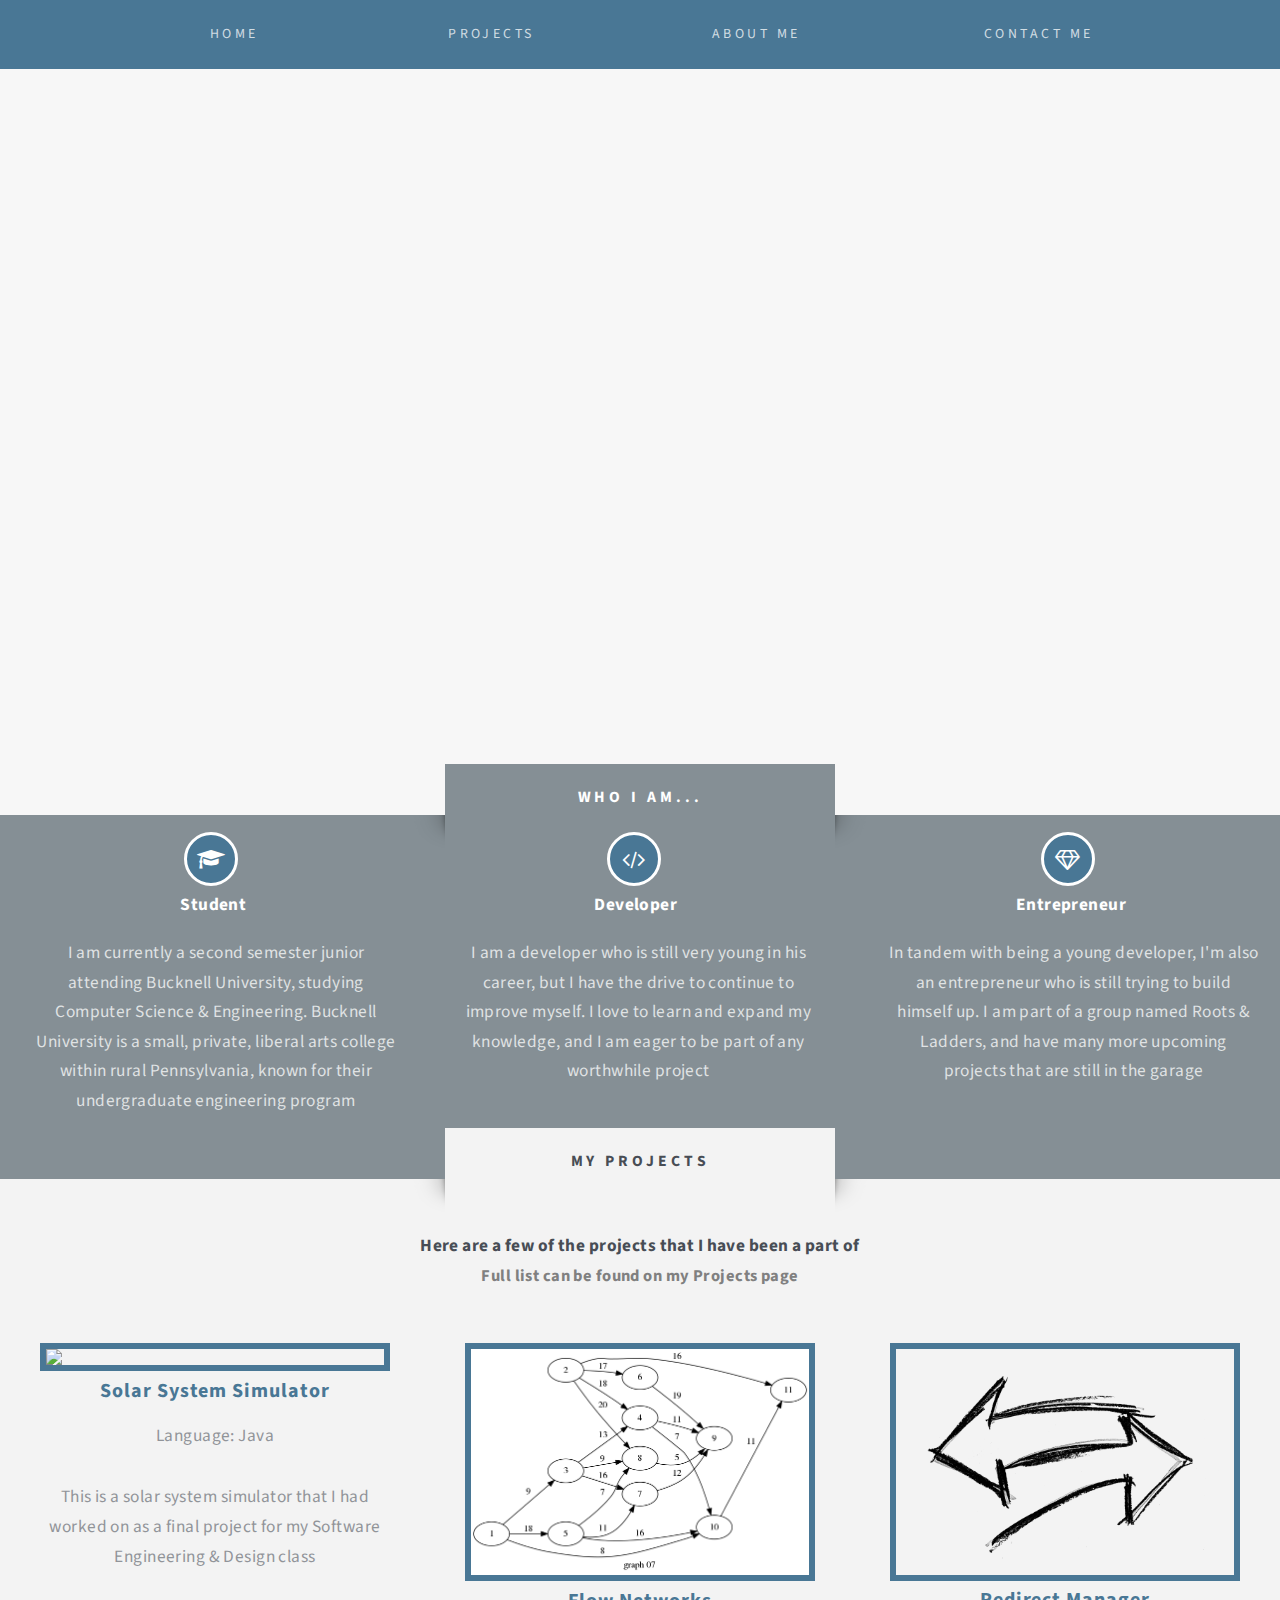
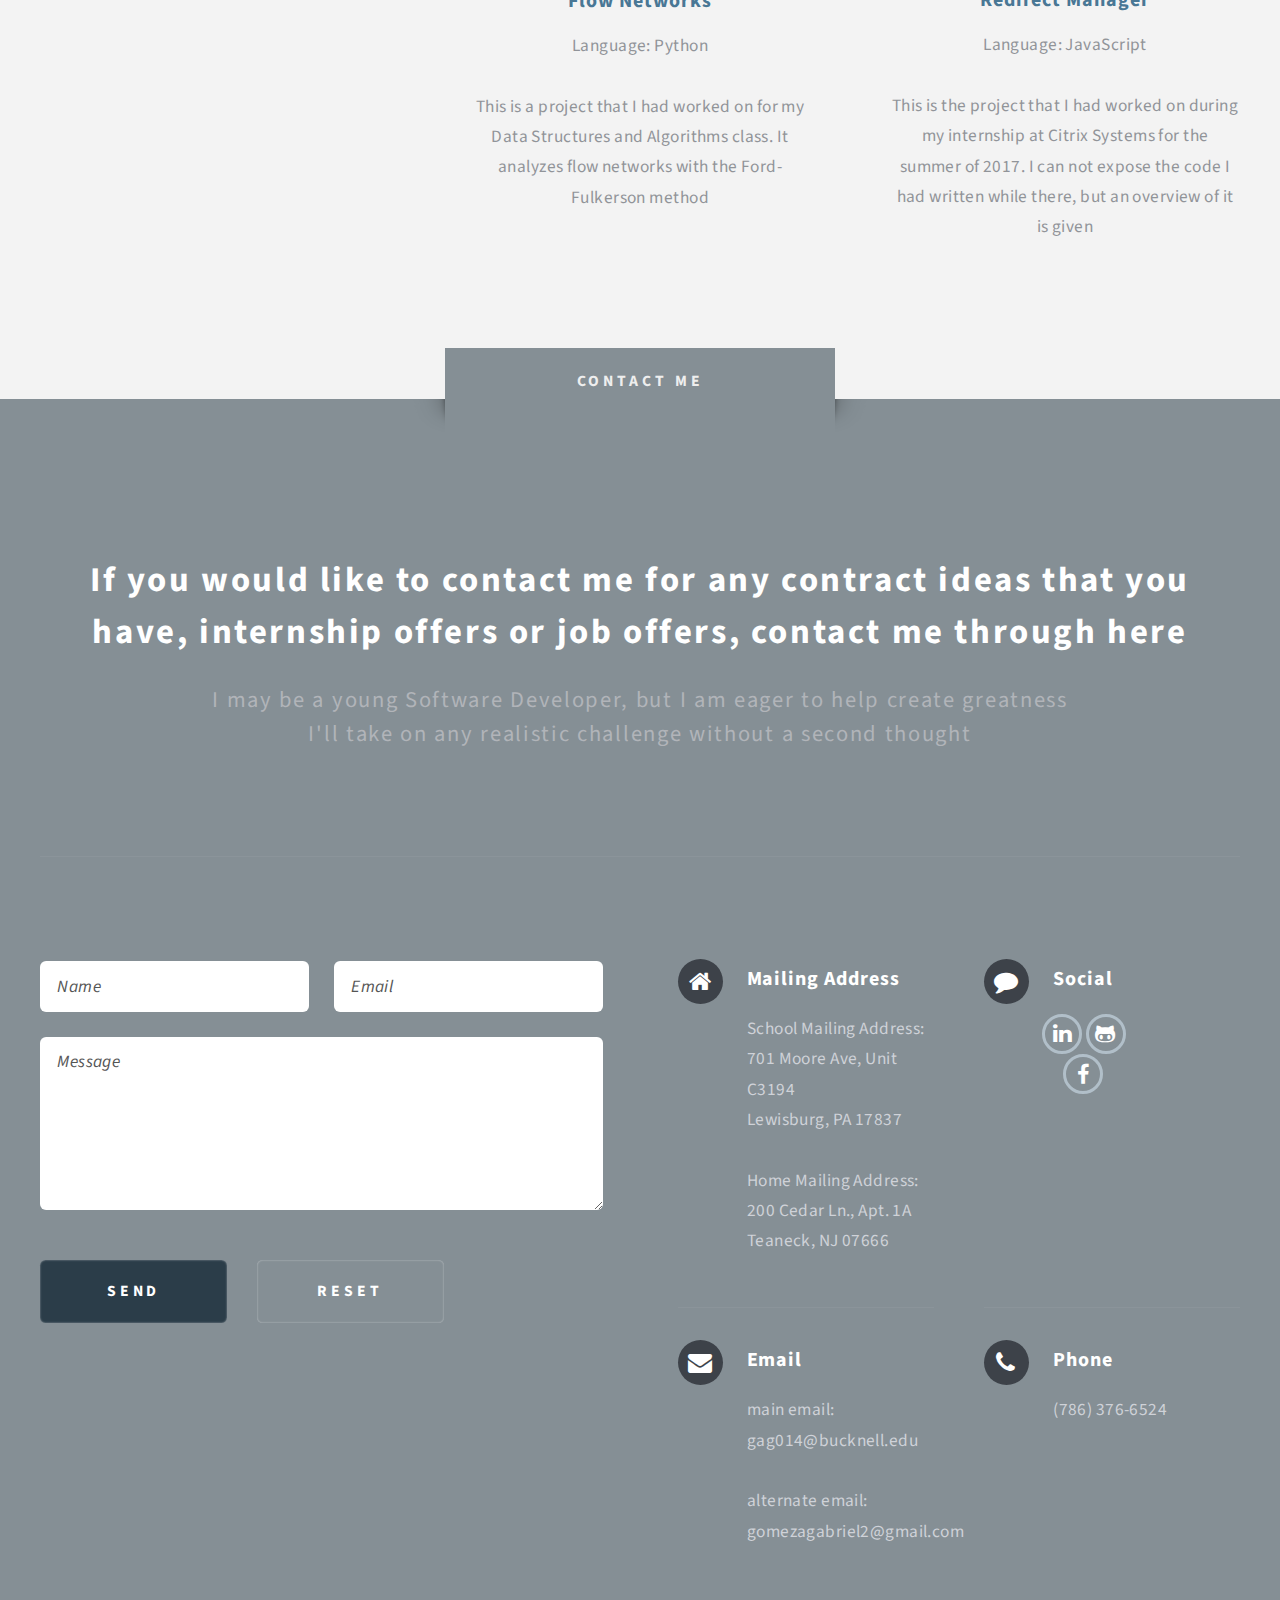
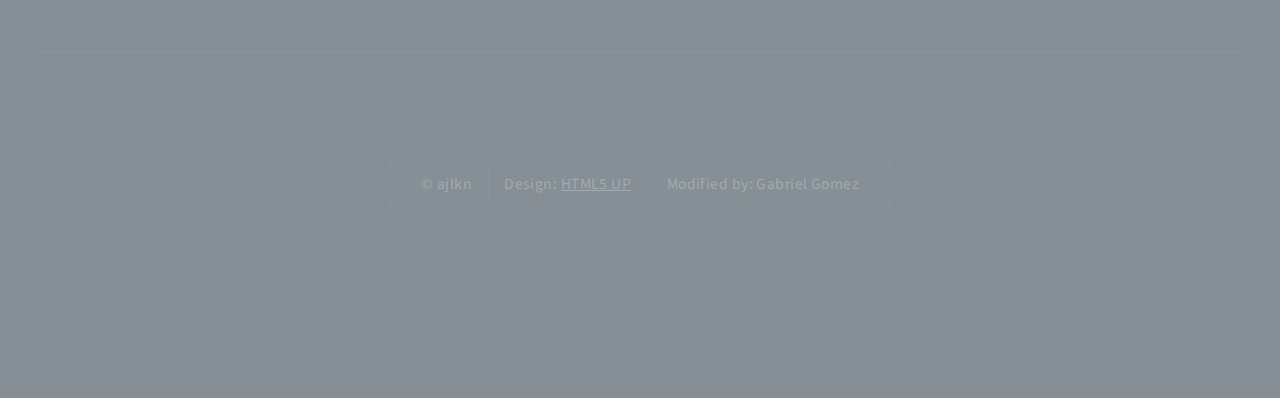
==== index.html @ 0734b2a0 "added hover to projects" ====
<!DOCTYPE HTML>
<!--
	Escape Velocity by HTML5 UP
	html5up.net | @ajlkn
	Free for personal and commercial use under the CCA 3.0 license (html5up.net/license)

    Disclaimer: 
        I have used ajlkn's Escape Velocity template design and have modified it to it's current state in order to fit the vision of the site that I had. Thank you to ajlkn and html5up.net for providing me with such a resource


    Special shoutout to pixabay.com for the stock photo of the wolf on the opening screen of the site. All images on pixabay are free for use and no attribution is needed.

    Another Special thanks to my boy Martin Davalos for the logo he created for my website and I. It is greatly appreciated, and I highly suggest checking out his website for his other graphic designs
-->
<html>
	<head>
		<title>Arch</title>
		<meta charset="utf-8" />
		<meta name="viewport" content="width=device-width, initial-scale=1" />
        <link rel="icon" href="images/GABE%20LOGO.png">
		<!--[if lte IE 8]><script src="assets/js/ie/html5shiv.js"></script><![endif]-->
		<link rel="stylesheet" href="assets/css/main.css" />
		<!--[if lte IE 8]><link rel="stylesheet" href="assets/css/ie8.css" /><![endif]-->
	</head>
	<body class="homepage">
		<div id="page-wrapper">

			<!-- Header -->
				<div id="header-wrapper" class="wrapper">
					<div id="header">

						<!-- Logo -->
<!--                            <img id="logo" src="images/GABE%20LOGO.png" alt="Welcome to my portfolio website" height="744" width="900" />-->

<!--
                        <div id="forward">
                            <a id="scroll">&dArr;</a>
                        </div>
-->
                            <div id="logoBox">
                                <div class="topLine"></div>
                                <img id="logo" src="images/GABE%20LOGO.png"/> 
                                <div class="bottomLine"></div>
                            </div>
                        </div>
                    </div>

						<!-- Nav -->
                            <div id="nav-wrapper" class="main">
                                <nav id="mainNav">
                                        <ul>
                                            <li class="current"><a href="index.html">Home</a></li>
                                            <li><a href="projects.html">Projects</a></li>
                                            <li><a href="about.html">About Me</a></li>
                                            <li><a href="contact.html">Contact Me</a></li>
                                        </ul>
                                </nav>
                                
                                <div id="triDiv">
                                    <svg id="navSvg" height="60" width="100">
                                        <polygon id="navPoly" points="0 0, 100 0, 50 60"/>
                                    </svg>
                                    
                                    <img id="triLogo" src="images/GABE%20LOGO.png"/>
                                </div>
                            </div>
            

			<!-- Intro -->
				<div id="intro-wrapper" class="wrapper style1">
					<div id = "title" class="title">Who I am...</div>
<!--
					<section id="intro" class="container">
						<p class="style1">My name is Gabriel Gomez. I am a student attending Bucknell University, studying Computer Science and Engineering.</p>
						<p class="style2">
							Escape Velocity is a free responsive<br class="mobile-hide" />
							site template by <a href="http://html5up.net" class="nobr">HTML5 UP</a>
						</p>
						<p class="style3">It's <strong>responsive</strong>, built on <strong>HTML5</strong> and <strong>CSS3</strong>, and released for
						free under the <a href="http://html5up.net/license">Creative Commons Attribution 3.0 license</a>, so use it for any of
						your personal or commercial projects &ndash; just be sure to credit us!</p>
						<ul class="actions">
							<li><a href="#" class="button style3 big">Proceed</a></li>
						</ul>
					</section>
-->
                    
                    <div id = "columns" class="row">
                        <div id = "column1" class="column">
                            <h3 id="first" class="icon fa-graduation-cap">Student</h3>
                            <p>I am currently a second semester junior attending Bucknell University, studying Computer Science &amp; Engineering. Bucknell University is a small, private, liberal arts college within rural Pennsylvania, known for their undergraduate engineering program</p>
                        </div>
                        <div id="column2" class="column">   <h3 class="icon fa-code">Developer</h3>
                            <p>I am a developer who is still very young in his career, but I have the drive to continue to improve myself. I love to learn and expand my knowledge, and I am eager to be part of any worthwhile project</p>
                        </div>
                        <div id="column3" class="column">   <h3 class="icon fa-diamond">Entrepreneur</h3>
                            <p>In tandem with being a young developer, I'm also an entrepreneur who is still trying to build himself up. I am part of a group named Roots &amp; Ladders, and have many more upcoming projects that are still in the garage</p>
                        </div>
                    </div>
				</div>

			<!-- Main -->
<!--
				<div class="wrapper style2">
					<div class="title">The Details</div>
					<div id="main" class="container">
-->

						<!-- Image -->
<!--
							<a href="#" class="image featured">
								<img src="images/pic01.jpg" alt="" />
							</a>
-->

						<!-- Features -->
<!--
							<section id="features">
								<header class="style1">
									<h2>Dolor consequat feugiat amet veroeros</h2>
									<p>Feugiat dolor nullam orci pretium phasellus justo</p>
								</header>
								<div class="feature-list">
									<div class="row">
										<div class="6u 12u(mobile)">
											<section>
												<h3 class="icon fa-graduation-cap">Mattis velit diam vulputate</h3>
												<p>Eget mattis at, laoreet vel et velit aliquam diam ante, aliquet sit amet vulputate. Eget mattis at, laoreet vel velit lorem.</p>
											</section>
										</div>
										<div class="6u 12u(mobile)">
											<section>
												<h3 class="icon fa-refresh">Lorem ipsum dolor sit veroeros</h3>
												<p>Eget mattis at, laoreet vel et velit aliquam diam ante, aliquet sit amet vulputate. Eget mattis at, laoreet vel velit lorem.</p>
											</section>
										</div>
									</div>
									<div class="row">
										<div class="6u 12u(mobile)">
											<section>
												<h3 class="icon fa-picture-o">Pretium phasellus justo lorem</h3>
												<p>Eget mattis at, laoreet vel et velit aliquam diam ante, aliquet sit amet vulputate. Eget mattis at, laoreet vel velit lorem.</p>
											</section>
										</div>
										<div class="6u 12u(mobile)">
											<section>
												<h3 class="icon fa-cog">Tempus sed pretium orci</h3>
												<p>Eget mattis at, laoreet vel et velit aliquam diam ante, aliquet sit amet vulputate. Eget mattis at, laoreet vel velit lorem.</p>
											</section>
										</div>
									</div>
									<div class="row">
										<div class="6u 12u(mobile)">
											<section>
												<h3 class="icon fa-wrench">Aliquam consequat et feugiat</h3>
												<p>Eget mattis at, laoreet vel et velit aliquam diam ante, aliquet sit amet vulputate. Eget mattis at, laoreet vel velit lorem.</p>
											</section>
										</div>
										<div class="6u 12u(mobile)">
											<section>
												<h3 class="icon fa-check">Dolore laoreet aliquam mattis</h3>
												<p>Eget mattis at, laoreet vel et velit aliquam diam ante, aliquet sit amet vulputate. Eget mattis at, laoreet vel velit lorem.</p>
											</section>
										</div>
									</div>
								</div>
								<ul class="actions actions-centered">
									<li><a href="#" class="button style1 big">Get Started</a></li>
									<li><a href="#" class="button style2 big">More Info</a></li>
								</ul>
							</section>

					</div>
				</div>
-->

			<!-- Highlights -->
				<div class="wrapper style3">
					<div class="title">My Projects</div>
                        <div id="projectsHeader">
                            <h3 id="projectsP">Here are a few of the projects that I have been a part of
                            <h4 id=projectsP class="second">Full list can be found on my <a href="projects.html">Projects</a> page</h4>
                    </h3>
                        </div>
					<div id="highlights" class="container">
						<div class="row 150%">
							<div class="4u 12u(mobile)">
								<section class="highlight">
                                        <a href="https://github.com/gabegomez014/SSS" class="image featured"><div id="project1" class="overlay">
                                            <img src="images/SSS_cover.png"/></div>
                                        </a>
									<h3><a id="examples" href="https://github.com/gabegomez014/SSS">Solar System Simulator</a></h3>
									<p>Language: Java<br><br>This is a solar system simulator that I had worked on as a final project for my Software Engineering &amp; Design class</p>
<!--
									<ul class="actions">
										<li><a href="#" class="button style1">Learn More</a></li>
									</ul>
-->
								</section>
							</div>
							<div class="4u 12u(mobile)">
								<section class="highlight">
									<a href="https://github.com/gabegomez014/flow_networks" class="image featured"><div id="project1" class="overlay"><img src="images/graph7.png" alt="Flow Network Example" />
                                    </div>
                                    </a>
									<h3><a id="examples" href="https://github.com/gabegomez014/flow_networks">Flow Networks</a></h3>
									<p>Language: Python<br><br>This is a project that I had worked on for my Data Structures and Algorithms class. It analyzes flow networks with the Ford-Fulkerson method</p>
								</section>
							</div>
							<div class="4u 12u(mobile)">
								<section class="highlight">
									<a href="https://github.com/gabegomez014/Redirect_Manager" class="image featured"><div id="project1" class="overlay"><img src="images/redirect.png" alt="Redirect Manager Image" />
                                        </div>
                                    </a>
									<h3><a id="examples" href="https://github.com/gabegomez014/Redirect_Manager">Redirect Manager</a></h3>
									<p>Language: JavaScript<br><br>This is the project that I had worked on during my internship at Citrix Systems for the summer of 2017. I can not expose the code I had written while there, but an overview of it is given</p>
								</section>
							</div>
						</div>
					</div>
				</div>

			<!-- Footer -->
				<div id="footer-wrapper" class="wrapper">
					<div class="title">Contact Me</div>
					<div id="footer" class="container">
						<header class="style1">
							<h2>If you would like to contact me for any contract ideas that you have, internship offers or job offers, contact me through here</h2>
							<p>
								I may be a young Software Developer, but I am eager to help create greatness<br />
								I'll take on any realistic challenge without a second thought
							</p>
						</header>
						<hr />
						<div class="row 150%">
							<div class="6u 12u(mobile)">

								<!-- Contact Form -->
									<section>
										<form method="post" action="https://formspree.io/gag014@bucknell.edu">
											<div class="row 50%">
												<div class="6u 12u(mobile)">
													<input type="text" name="name" id="contact-name" placeholder="Name" />
												</div>
												<div class="6u 12u(mobile)">
													<input type="text" name="email" id="contact-email" placeholder="Email" />
												</div>
											</div>
											<div class="row 50%">
												<div class="12u">
													<textarea name="message" id="contact-message" placeholder="Message" rows="4"></textarea>
												</div>
											</div>
											<div class="row">
												<div class="12u">
													<ul class="actions">
														<li><input type="submit" class="style1" value="Send" /></li>
														<li><input type="reset" class="style2" value="Reset" /></li>
													</ul>
												</div>
											</div>
										</form>
									</section>

							</div>
							<div class="6u 12u(mobile)">

								<!-- Contact -->
									<section class="feature-list small">
										<div class="row">
											<div class="6u 12u(mobile)">
												<section>
													<h3 class="icon fa-home">Mailing Address</h3>
													<p>
														School Mailing Address:<br />
														701 Moore Ave, Unit C3194<br />
														Lewisburg, PA 17837 <br /><br />
                                                        
                    Home Mailing Address:<br />
														200 Cedar Ln., Apt. 1A<br />
														Teaneck, NJ 07666
													</p>
												</section>
											</div>
											<div class="6u 12u(mobile)">
												<section>
													<h3 class="icon fa-comment">Social</h3>
													<p>
														<a class="icon fa-linkedin"href="https://www.linkedin.com/in/gabriel-gomez-58807310b/"></a>
														<a class="icon fa-github-alt" href="https://github.com/gabegomez014"></a><br />
														<a class="icon fa-facebook" href="https://www.facebook.com/profile.php?id=100003985550806"></a>
													</p>
												</section>
											</div>
										</div>
										<div class="row">
											<div class="6u 12u(mobile)">
												<section>
													<h3 class="icon fa-envelope">Email</h3>
													<p>
												main email: gag014@bucknell.edu<br><br>
                                                alternate email:
                                                gomezagabriel2@gmail.com
													</p>
												</section>
											</div>
											<div class="6u 12u(mobile)">
												<section>
													<h3 class="icon fa-phone">Phone</h3>
													<p>
														(786) 376-6524
													</p>
												</section>
											</div>
										</div>
									</section>

							</div>
						</div>
						<hr />
					</div>
					<div id="copyright">
						<ul>
							<li>&copy; ajlkn</li><li>Design: <a href="http://html5up.net">HTML5 UP</a></li>
                            <li>Modified by: Gabriel Gomez</li>
						</ul>
					</div>
				</div>

		</div>

		<!-- Scripts -->

			<script src="assets/js/jquery.min.js"></script>
			<script src="assets/js/skel.min.js"></script>
			<script src="assets/js/skel-viewport.min.js"></script>
			<script src="assets/js/util.js"></script>
			<!--[if lte IE 8]><script src="assets/js/ie/respond.min.js"></script><![endif]-->
			<script src="assets/js/main.js"></script>
	</body>
</html>
---- assets/css/main.css ----
@import url("https://fonts.googleapis.com/css?family=Source+Sans+Pro:400,400italic,700,900");
@import url("font-awesome.min.css");

/*
	Escape Velocity by HTML5 UP
	html5up.net | @ajlkn
	Free for personal and commercial use under the CCA 3.0 license (html5up.net/license)
*/

/* Reset */
html {
    scroll-behavior: smooth
}

	html, body, div, span, applet, object, iframe, h1, h2, h3, h4, h5, h6, p, blockquote, pre, a, abbr, acronym, address, big, cite, code, del, dfn, em, img, ins, kbd, q, s, samp, small, strike, strong, sub, sup, tt, var, b, u, i, center, dl, dt, dd, ol, ul, li, fieldset, form, label, legend, table, caption, tbody, tfoot, thead, tr, th, td, article, aside, canvas, details, embed, figure, figcaption, footer, header, hgroup, menu, nav, output, ruby, section, summary, time, mark, audio, video {
		margin: 0;
		padding: 0;
		border: 0;
		font-size: 100%;
		font: inherit;
		vertical-align: baseline;
	}

	article, aside, details, figcaption, figure, footer, header, hgroup, menu, nav, section {
		display: block;
	}

	body {
		line-height: 1;
	}

	ol, ul {
		list-style: none;
	}

	blockquote, q {
		quotes: none;
	}

	blockquote:before, blockquote:after, q:before, q:after {
		content: '';
		content: none;
	}

	table {
		border-collapse: collapse;
		border-spacing: 0;
	}

	body {
		-webkit-text-size-adjust: none;
	}

/* Box Model */

	*, *:before, *:after {
		-moz-box-sizing: border-box;
		-webkit-box-sizing: border-box;
		box-sizing: border-box;
	}

/* Containers */

	.container {
		margin-left: auto;
		margin-right: auto;
	}

	.container.\31 25\25 {
		width: 100%;
		max-width: 1200px;
		min-width: 960px;
	}

	.container.\37 5\25 {
		width: 720px;
	}

	.container.\35 0\25 {
		width: 480px;
	}

	.container.\32 5\25 {
		width: 240px;
	}

	.container {
		width: 960px;
	}

	@media screen and (min-width: 737px) {

		.container.\31 25\25 {
			width: 100%;
			max-width: 1500px;
			min-width: 1200px;
		}

		.container.\37 5\25 {
			width: 900px;
		}

		.container.\35 0\25 {
			width: 600px;
		}

		.container.\32 5\25 {
			width: 300px;
		}

		.container {
			width: 1200px;
		}

	}

	@media screen and (min-width: 737px) and (max-width: 1200px) {

		.container.\31 25\25 {
			width: 100%;
			max-width: 1250px;
			min-width: 1000px;
		}

		.container.\37 5\25 {
			width: 750px;
		}

		.container.\35 0\25 {
			width: 500px;
		}

		.container.\32 5\25 {
			width: 250px;
		}

		.container {
			width: 1000px;
		}

	}

	@media screen and (max-width: 736px) {

		.container.\31 25\25 {
			width: 100%;
			max-width: 125%;
			min-width: 100%;
		}

		.container.\37 5\25 {
			width: 75%;
		}

		.container.\35 0\25 {
			width: 50%;
		}

		.container.\32 5\25 {
			width: 25%;
		}

		.container {
			width: 100% !important;
		}

	}

/* Grid */

	.row {
		border-bottom: solid 1px transparent;
		-moz-box-sizing: border-box;
		-webkit-box-sizing: border-box;
		box-sizing: border-box;
	}

	.row > * {
		float: left;
		-moz-box-sizing: border-box;
		-webkit-box-sizing: border-box;
		box-sizing: border-box;
	}

	.row:after, .row:before {
		content: '';
		display: block;
		clear: both;
		height: 0;
	}

	.row.uniform > * > :first-child {
		margin-top: 0;
	}

	.row.uniform > * > :last-child {
		margin-bottom: 0;
	}

	.row.\30 \25 > * {
		padding: 0 0 0 0px;
	}

	.row.\30 \25 {
		margin: 0 0 -1px 0px;
	}

	.row.uniform.\30 \25 > * {
		padding: 0px 0 0 0px;
	}

	.row.uniform.\30 \25 {
		margin: 0px 0 -1px 0px;
	}

	.row > * {
		padding: 0 0 0 40px;
	}

	.row {
		margin: 0 0 -1px -40px;
	}

	.row.uniform > * {
		padding: 40px 0 0 40px;
	}

	.row.uniform {
		margin: -40px 0 -1px -40px;
	}

	.row.\32 00\25 > * {
		padding: 0 0 0 80px;
	}

	.row.\32 00\25 {
		margin: 0 0 -1px -80px;
	}

	.row.uniform.\32 00\25 > * {
		padding: 80px 0 0 80px;
	}

	.row.uniform.\32 00\25 {
		margin: -80px 0 -1px -80px;
	}

	.row.\31 50\25 > * {
		padding: 0 0 0 60px;
	}

	.row.\31 50\25 {
		margin: 0 0 -1px -60px;
	}

	.row.uniform.\31 50\25 > * {
		padding: 60px 0 0 60px;
	}

	.row.uniform.\31 50\25 {
		margin: -60px 0 -1px -60px;
	}

	.row.\35 0\25 > * {
		padding: 0 0 0 20px;
	}

	.row.\35 0\25 {
		margin: 0 0 -1px -20px;
	}

	.row.uniform.\35 0\25 > * {
		padding: 20px 0 0 20px;
	}

	.row.uniform.\35 0\25 {
		margin: -20px 0 -1px -20px;
	}

	.row.\32 5\25 > * {
		padding: 0 0 0 10px;
	}

	.row.\32 5\25 {
		margin: 0 0 -1px -10px;
	}

	.row.uniform.\32 5\25 > * {
		padding: 10px 0 0 10px;
	}

	.row.uniform.\32 5\25 {
		margin: -10px 0 -1px -10px;
	}

	.\31 2u, .\31 2u\24 {
		width: 100%;
		clear: none;
		margin-left: 0;
	}

	.\31 1u, .\31 1u\24 {
		width: 91.6666666667%;
		clear: none;
		margin-left: 0;
	}

	.\31 0u, .\31 0u\24 {
		width: 83.3333333333%;
		clear: none;
		margin-left: 0;
	}

	.\39 u, .\39 u\24 {
		width: 75%;
		clear: none;
		margin-left: 0;
	}

	.\38 u, .\38 u\24 {
		width: 66.6666666667%;
		clear: none;
		margin-left: 0;
	}

	.\37 u, .\37 u\24 {
		width: 58.3333333333%;
		clear: none;
		margin-left: 0;
	}

	.\36 u, .\36 u\24 {
		width: 50%;
		clear: none;
		margin-left: 0;
	}

	.\35 u, .\35 u\24 {
		width: 41.6666666667%;
		clear: none;
		margin-left: 0;
	}

	.\34 u, .\34 u\24 {
		width: 33.3333333333%;
		clear: none;
		margin-left: 0;
	}

	.\33 u, .\33 u\24 {
		width: 25%;
		clear: none;
		margin-left: 0;
	}

	.\32 u, .\32 u\24 {
		width: 16.6666666667%;
		clear: none;
		margin-left: 0;
	}

	.\31 u, .\31 u\24 {
		width: 8.3333333333%;
		clear: none;
		margin-left: 0;
	}

	.\31 2u\24 + *,
	.\31 1u\24 + *,
	.\31 0u\24 + *,
	.\39 u\24 + *,
	.\38 u\24 + *,
	.\37 u\24 + *,
	.\36 u\24 + *,
	.\35 u\24 + *,
	.\34 u\24 + *,
	.\33 u\24 + *,
	.\32 u\24 + *,
	.\31 u\24 + * {
		clear: left;
	}

	.\-11u {
		margin-left: 91.66667%;
	}

	.\-10u {
		margin-left: 83.33333%;
	}

	.\-9u {
		margin-left: 75%;
	}

	.\-8u {
		margin-left: 66.66667%;
	}

	.\-7u {
		margin-left: 58.33333%;
	}

	.\-6u {
		margin-left: 50%;
	}

	.\-5u {
		margin-left: 41.66667%;
	}

	.\-4u {
		margin-left: 33.33333%;
	}

	.\-3u {
		margin-left: 25%;
	}

	.\-2u {
		margin-left: 16.66667%;
	}

	.\-1u {
		margin-left: 8.33333%;
	}

	@media screen and (min-width: 737px) {

		.row > * {
			padding: 50px 0 0 50px;
		}

		.row {
			margin: -50px 0 -1px -50px;
		}

		.row.uniform > * {
			padding: 50px 0 0 50px;
		}

		.row.uniform {
			margin: -50px 0 -1px -50px;
		}

		.row.\32 00\25 > * {
			padding: 100px 0 0 100px;
		}

		.row.\32 00\25 {
			margin: -100px 0 -1px -100px;
		}

		.row.uniform.\32 00\25 > * {
			padding: 100px 0 0 100px;
		}

		.row.uniform.\32 00\25 {
			margin: -100px 0 -1px -100px;
		}

		.row.\31 50\25 > * {
			padding: 75px 0 0 75px;
		}

		.row.\31 50\25 {
			margin: -75px 0 -1px -75px;
		}

		.row.uniform.\31 50\25 > * {
			padding: 75px 0 0 75px;
		}

		.row.uniform.\31 50\25 {
			margin: -75px 0 -1px -75px;
		}

		.row.\35 0\25 > * {
			padding: 25px 0 0 25px;
		}

		.row.\35 0\25 {
			margin: -25px 0 -1px -25px;
		}

		.row.uniform.\35 0\25 > * {
			padding: 25px 0 0 25px;
		}

		.row.uniform.\35 0\25 {
			margin: -25px 0 -1px -25px;
		}

		.row.\32 5\25 > * {
			padding: 12.5px 0 0 12.5px;
		}

		.row.\32 5\25 {
			margin: -12.5px 0 -1px -12.5px;
		}

		.row.uniform.\32 5\25 > * {
			padding: 12.5px 0 0 12.5px;
		}

		.row.uniform.\32 5\25 {
			margin: -12.5px 0 -1px -12.5px;
		}

		.\31 2u\28desktop\29, .\31 2u\24\28desktop\29 {
			width: 100%;
			clear: none;
			margin-left: 0;
		}

		.\31 1u\28desktop\29, .\31 1u\24\28desktop\29 {
			width: 91.6666666667%;
			clear: none;
			margin-left: 0;
		}

		.\31 0u\28desktop\29, .\31 0u\24\28desktop\29 {
			width: 83.3333333333%;
			clear: none;
			margin-left: 0;
		}

		.\39 u\28desktop\29, .\39 u\24\28desktop\29 {
			width: 75%;
			clear: none;
			margin-left: 0;
		}

		.\38 u\28desktop\29, .\38 u\24\28desktop\29 {
			width: 66.6666666667%;
			clear: none;
			margin-left: 0;
		}

		.\37 u\28desktop\29, .\37 u\24\28desktop\29 {
			width: 58.3333333333%;
			clear: none;
			margin-left: 0;
		}

		.\36 u\28desktop\29, .\36 u\24\28desktop\29 {
			width: 50%;
			clear: none;
			margin-left: 0;
		}

		.\35 u\28desktop\29, .\35 u\24\28desktop\29 {
			width: 41.6666666667%;
			clear: none;
			margin-left: 0;
		}

		.\34 u\28desktop\29, .\34 u\24\28desktop\29 {
			width: 33.3333333333%;
			clear: none;
			margin-left: 0;
		}

		.\33 u\28desktop\29, .\33 u\24\28desktop\29 {
			width: 25%;
			clear: none;
			margin-left: 0;
		}

		.\32 u\28desktop\29, .\32 u\24\28desktop\29 {
			width: 16.6666666667%;
			clear: none;
			margin-left: 0;
		}

		.\31 u\28desktop\29, .\31 u\24\28desktop\29 {
			width: 8.3333333333%;
			clear: none;
			margin-left: 0;
		}

		.\31 2u\24\28desktop\29 + *,
		.\31 1u\24\28desktop\29 + *,
		.\31 0u\24\28desktop\29 + *,
		.\39 u\24\28desktop\29 + *,
		.\38 u\24\28desktop\29 + *,
		.\37 u\24\28desktop\29 + *,
		.\36 u\24\28desktop\29 + *,
		.\35 u\24\28desktop\29 + *,
		.\34 u\24\28desktop\29 + *,
		.\33 u\24\28desktop\29 + *,
		.\32 u\24\28desktop\29 + *,
		.\31 u\24\28desktop\29 + * {
			clear: left;
		}

		.\-11u\28desktop\29 {
			margin-left: 91.66667%;
		}

		.\-10u\28desktop\29 {
			margin-left: 83.33333%;
		}

		.\-9u\28desktop\29 {
			margin-left: 75%;
		}

		.\-8u\28desktop\29 {
			margin-left: 66.66667%;
		}

		.\-7u\28desktop\29 {
			margin-left: 58.33333%;
		}

		.\-6u\28desktop\29 {
			margin-left: 50%;
		}

		.\-5u\28desktop\29 {
			margin-left: 41.66667%;
		}

		.\-4u\28desktop\29 {
			margin-left: 33.33333%;
		}

		.\-3u\28desktop\29 {
			margin-left: 25%;
		}

		.\-2u\28desktop\29 {
			margin-left: 16.66667%;
		}

		.\-1u\28desktop\29 {
			margin-left: 8.33333%;
		}

	}

	@media screen and (min-width: 737px) and (max-width: 1200px) {

		.row > * {
			padding: 35px 0 0 35px;
		}

		.row {
			margin: -35px 0 -1px -35px;
		}

		.row.uniform > * {
			padding: 35px 0 0 35px;
		}

		.row.uniform {
			margin: -35px 0 -1px -35px;
		}

		.row.\32 00\25 > * {
			padding: 70px 0 0 70px;
		}

		.row.\32 00\25 {
			margin: -70px 0 -1px -70px;
		}

		.row.uniform.\32 00\25 > * {
			padding: 70px 0 0 70px;
		}

		.row.uniform.\32 00\25 {
			margin: -70px 0 -1px -70px;
		}

		.row.\31 50\25 > * {
			padding: 52.5px 0 0 52.5px;
		}

		.row.\31 50\25 {
			margin: -52.5px 0 -1px -52.5px;
		}

		.row.uniform.\31 50\25 > * {
			padding: 52.5px 0 0 52.5px;
		}

		.row.uniform.\31 50\25 {
			margin: -52.5px 0 -1px -52.5px;
		}

		.row.\35 0\25 > * {
			padding: 17.5px 0 0 17.5px;
		}

		.row.\35 0\25 {
			margin: -17.5px 0 -1px -17.5px;
		}

		.row.uniform.\35 0\25 > * {
			padding: 17.5px 0 0 17.5px;
		}

		.row.uniform.\35 0\25 {
			margin: -17.5px 0 -1px -17.5px;
		}

		.row.\32 5\25 > * {
			padding: 8.75px 0 0 8.75px;
		}

		.row.\32 5\25 {
			margin: -8.75px 0 -1px -8.75px;
		}

		.row.uniform.\32 5\25 > * {
			padding: 8.75px 0 0 8.75px;
		}

		.row.uniform.\32 5\25 {
			margin: -8.75px 0 -1px -8.75px;
		}

		.\31 2u\28tablet\29, .\31 2u\24\28tablet\29 {
			width: 100%;
			clear: none;
			margin-left: 0;
		}

		.\31 1u\28tablet\29, .\31 1u\24\28tablet\29 {
			width: 91.6666666667%;
			clear: none;
			margin-left: 0;
		}

		.\31 0u\28tablet\29, .\31 0u\24\28tablet\29 {
			width: 83.3333333333%;
			clear: none;
			margin-left: 0;
		}

		.\39 u\28tablet\29, .\39 u\24\28tablet\29 {
			width: 75%;
			clear: none;
			margin-left: 0;
		}

		.\38 u\28tablet\29, .\38 u\24\28tablet\29 {
			width: 66.6666666667%;
			clear: none;
			margin-left: 0;
		}

		.\37 u\28tablet\29, .\37 u\24\28tablet\29 {
			width: 58.3333333333%;
			clear: none;
			margin-left: 0;
		}

		.\36 u\28tablet\29, .\36 u\24\28tablet\29 {
			width: 50%;
			clear: none;
			margin-left: 0;
		}

		.\35 u\28tablet\29, .\35 u\24\28tablet\29 {
			width: 41.6666666667%;
			clear: none;
			margin-left: 0;
		}

		.\34 u\28tablet\29, .\34 u\24\28tablet\29 {
			width: 33.3333333333%;
			clear: none;
			margin-left: 0;
		}

		.\33 u\28tablet\29, .\33 u\24\28tablet\29 {
			width: 25%;
			clear: none;
			margin-left: 0;
		}

		.\32 u\28tablet\29, .\32 u\24\28tablet\29 {
			width: 16.6666666667%;
			clear: none;
			margin-left: 0;
		}

		.\31 u\28tablet\29, .\31 u\24\28tablet\29 {
			width: 8.3333333333%;
			clear: none;
			margin-left: 0;
		}

		.\31 2u\24\28tablet\29 + *,
		.\31 1u\24\28tablet\29 + *,
		.\31 0u\24\28tablet\29 + *,
		.\39 u\24\28tablet\29 + *,
		.\38 u\24\28tablet\29 + *,
		.\37 u\24\28tablet\29 + *,
		.\36 u\24\28tablet\29 + *,
		.\35 u\24\28tablet\29 + *,
		.\34 u\24\28tablet\29 + *,
		.\33 u\24\28tablet\29 + *,
		.\32 u\24\28tablet\29 + *,
		.\31 u\24\28tablet\29 + * {
			clear: left;
		}

		.\-11u\28tablet\29 {
			margin-left: 91.66667%;
		}

		.\-10u\28tablet\29 {
			margin-left: 83.33333%;
		}

		.\-9u\28tablet\29 {
			margin-left: 75%;
		}

		.\-8u\28tablet\29 {
			margin-left: 66.66667%;
		}

		.\-7u\28tablet\29 {
			margin-left: 58.33333%;
		}

		.\-6u\28tablet\29 {
			margin-left: 50%;
		}

		.\-5u\28tablet\29 {
			margin-left: 41.66667%;
		}

		.\-4u\28tablet\29 {
			margin-left: 33.33333%;
		}

		.\-3u\28tablet\29 {
			margin-left: 25%;
		}

		.\-2u\28tablet\29 {
			margin-left: 16.66667%;
		}

		.\-1u\28tablet\29 {
			margin-left: 8.33333%;
		}

	}

	@media screen and (max-width: 736px) {

		.row > * {
			padding: 10px 0 0 10px;
		}

		.row {
			margin: -10px 0 -1px -10px;
		}

		.row.uniform > * {
			padding: 10px 0 0 10px;
		}

		.row.uniform {
			margin: -10px 0 -1px -10px;
		}

		.row.\32 00\25 > * {
			padding: 20px 0 0 20px;
		}

		.row.\32 00\25 {
			margin: -20px 0 -1px -20px;
		}

		.row.uniform.\32 00\25 > * {
			padding: 20px 0 0 20px;
		}

		.row.uniform.\32 00\25 {
			margin: -20px 0 -1px -20px;
		}

		.row.\31 50\25 > * {
			padding: 15px 0 0 15px;
		}

		.row.\31 50\25 {
			margin: -15px 0 -1px -15px;
		}

		.row.uniform.\31 50\25 > * {
			padding: 15px 0 0 15px;
		}

		.row.uniform.\31 50\25 {
			margin: -15px 0 -1px -15px;
		}

		.row.\35 0\25 > * {
			padding: 5px 0 0 5px;
		}

		.row.\35 0\25 {
			margin: -5px 0 -1px -5px;
		}

		.row.uniform.\35 0\25 > * {
			padding: 5px 0 0 5px;
		}

		.row.uniform.\35 0\25 {
			margin: -5px 0 -1px -5px;
		}

		.row.\32 5\25 > * {
			padding: 2.5px 0 0 2.5px;
		}

		.row.\32 5\25 {
			margin: -2.5px 0 -1px -2.5px;
		}

		.row.uniform.\32 5\25 > * {
			padding: 2.5px 0 0 2.5px;
		}

		.row.uniform.\32 5\25 {
			margin: -2.5px 0 -1px -2.5px;
		}

		.\31 2u\28mobile\29, .\31 2u\24\28mobile\29 {
			width: 100%;
			clear: none;
			margin-left: 0;
		}

		.\31 1u\28mobile\29, .\31 1u\24\28mobile\29 {
			width: 91.6666666667%;
			clear: none;
			margin-left: 0;
		}

		.\31 0u\28mobile\29, .\31 0u\24\28mobile\29 {
			width: 83.3333333333%;
			clear: none;
			margin-left: 0;
		}

		.\39 u\28mobile\29, .\39 u\24\28mobile\29 {
			width: 75%;
			clear: none;
			margin-left: 0;
		}

		.\38 u\28mobile\29, .\38 u\24\28mobile\29 {
			width: 66.6666666667%;
			clear: none;
			margin-left: 0;
		}

		.\37 u\28mobile\29, .\37 u\24\28mobile\29 {
			width: 58.3333333333%;
			clear: none;
			margin-left: 0;
		}

		.\36 u\28mobile\29, .\36 u\24\28mobile\29 {
			width: 50%;
			clear: none;
			margin-left: 0;
		}

		.\35 u\28mobile\29, .\35 u\24\28mobile\29 {
			width: 41.6666666667%;
			clear: none;
			margin-left: 0;
		}

		.\34 u\28mobile\29, .\34 u\24\28mobile\29 {
			width: 33.3333333333%;
			clear: none;
			margin-left: 0;
		}

		.\33 u\28mobile\29, .\33 u\24\28mobile\29 {
			width: 25%;
			clear: none;
			margin-left: 0;
		}

		.\32 u\28mobile\29, .\32 u\24\28mobile\29 {
			width: 16.6666666667%;
			clear: none;
			margin-left: 0;
		}

		.\31 u\28mobile\29, .\31 u\24\28mobile\29 {
			width: 8.3333333333%;
			clear: none;
			margin-left: 0;
		}

		.\31 2u\24\28mobile\29 + *,
		.\31 1u\24\28mobile\29 + *,
		.\31 0u\24\28mobile\29 + *,
		.\39 u\24\28mobile\29 + *,
		.\38 u\24\28mobile\29 + *,
		.\37 u\24\28mobile\29 + *,
		.\36 u\24\28mobile\29 + *,
		.\35 u\24\28mobile\29 + *,
		.\34 u\24\28mobile\29 + *,
		.\33 u\24\28mobile\29 + *,
		.\32 u\24\28mobile\29 + *,
		.\31 u\24\28mobile\29 + * {
			clear: left;
		}

		.\-11u\28mobile\29 {
			margin-left: 91.66667%;
		}

		.\-10u\28mobile\29 {
			margin-left: 83.33333%;
		}

		.\-9u\28mobile\29 {
			margin-left: 75%;
		}

		.\-8u\28mobile\29 {
			margin-left: 66.66667%;
		}

		.\-7u\28mobile\29 {
			margin-left: 58.33333%;
		}

		.\-6u\28mobile\29 {
			margin-left: 50%;
		}

		.\-5u\28mobile\29 {
			margin-left: 41.66667%;
		}

		.\-4u\28mobile\29 {
			margin-left: 33.33333%;
		}

		.\-3u\28mobile\29 {
			margin-left: 25%;
		}

		.\-2u\28mobile\29 {
			margin-left: 16.66667%;
		}

		.\-1u\28mobile\29 {
			margin-left: 8.33333%;
		}

	}

/* Basic */

	@-ms-viewport {
		width: device-width;
	}

	body, input, textarea, select {
		font-family: 'Source Sans Pro', sans-serif;
		font-weight: 400;
		color: #919499;
	}

	body.is-loading * {
		-moz-transition: none !important;
		-webkit-transition: none !important;
		-ms-transition: none !important;
		transition: none !important;
		-moz-animation: none !important;
		-webkit-animation: none !important;
		-ms-animation: none !important;
		animation: none !important;
	}

	h1, h2, h3, h4, h5, h6 {
		font-weight: 700;
		color: #484d55;
	}

		h1 a, h2 a, h3 a, h4 a, h5 a, h6 a {
			color: inherit;
			text-decoration: none;
		}

	a {
		-moz-transition: color .25s ease-in-out;
		-webkit-transition: color .25s ease-in-out;
		-ms-transition: color .25s ease-in-out;
		transition: color .25s ease-in-out;
		text-decoration: underline;
		color: #717479;
	}

		a:hover {
			text-decoration: none;
            color: #2B3D49
		}

	strong, b {
		font-weight: 700;
		color: #484d55;
	}

	blockquote {
		border-left: solid 0.5em #ddd;
		padding: 1em 0 1em 2em;
		font-style: italic;
	}

	em, i {
		font-style: italic;
	}

	hr {
		border: 0;
		border-top: solid 1px #ddd;
	}

	sub {
		position: relative;
		top: 0.5em;
		font-size: 0.8em;
	}

	sup {
		position: relative;
		top: -0.5em;
		font-size: 0.8em;
	}

	.nobr {
		white-space: nowrap;
	}

	br.clear {
		clear: both;
	}

	p, ul, ol, dl, table, blockquote, form {
		margin-bottom: 2em;
	}

/* Table */

	table {
		width: 100%;
	}

		table.default {
			width: 100%;
		}

			table.default tbody tr:nth-child(2n+2) {
				background: #f4f4f4;
			}

			table.default td {
				padding: 0.5em 1em 0.5em 1em;
			}

			table.default th {
				text-align: left;
				font-weight: 400;
				padding: 0.5em 1em 0.5em 1em;
			}

			table.default thead {
				background: #484d55;
				color: #fff;
			}

			table.default tfoot {
				background: #eee;
			}

/* Form */

	form label {
		display: block;
		font-weight: 700;
		color: #484d55;
	}

	form input[type="text"],
	form input[type="email"],
	form input[type="password"],
	form select,
	form textarea {
		-moz-transition: all .25s ease-in-out;
		-webkit-transition: all .25s ease-in-out;
		-ms-transition: all .25s ease-in-out;
		transition: all .25s ease-in-out;
		-webkit-appearance: none;
		display: block;
		border: 0;
		background: #eee;
		box-shadow: inset 0px 0px 1px 0px #a0a1a7;
		border-radius: 0.35em;
		width: 100%;
		padding: 0.75em 1em 0.75em 1em;
	}

		form input[type="text"]:focus,
		form input[type="email"]:focus,
		form input[type="password"]:focus,
		form select:focus,
		form textarea:focus {
			background: #f8f8f8;
		}

	form input[type="text"],
	form input[type="email"]
	input[type="password"] {
		line-height: 1em;
	}

	form select {
		line-height: 1em;
	}

	form textarea {
		min-height: 10em;
	}

	form .formerize-placeholder {
		color: #555 !important;
		font-style: italic;
	}

	form ::-webkit-input-placeholder {
		color: #555 !important;
		font-style: italic;
		line-height: 1.35em;
	}

	form :-moz-placeholder {
		color: #555 !important;
		font-style: italic;
	}

	form ::-moz-placeholder {
		color: #555 !important;
		font-style: italic;
	}

	form :-ms-input-placeholder {
		color: #555 !important;
		font-style: italic;
	}

	form ::-moz-focus-inner {
		border: 0;
	}

/* Section/Article */

	section,
	article {
		margin-bottom: 3em;
	}

	section > :last-child,
	article > :last-child,
	section:last-child,
	article:last-child {
		margin-bottom: 0;
	}

	header.style1 {
		text-align: center;
	}

		header.style1 h2 {
			font-weight: 700;
		}

		header.style1 p {
			color: #b1b4b9;
		}

/* Image */

	.image {
		display: inline-block;
	}

		.image img {
			display: block;
			width: 100%;
		}

		.image.fit {
			display: block;
			width: 100%;
		}

		.image.left {
			float: left;
			margin: 0 2em 2em 0;
		}

		.image.centered {
			display: block;
			margin: 0 0 2em 0;
		}

			.image.centered img {
				margin: 0 auto;
				width: auto;
			}

		.image.featured {
			display: inline-grid;
			width: 100%;
		}

/* Button */

#forward a{
    position: relative;
    left: 48%;
    color: black;
    font-size: 500%;
    text-decoration: none;
    border-radius: 50px;
    line-height: 100%
}



	input[type="button"],
	input[type="submit"],
	input[type="reset"],
	button,
	.button {
		-moz-transition: all .25s ease-in-out;
		-webkit-transition: all .25s ease-in-out;
		-ms-transition: all .25s ease-in-out;
		transition: all .25s ease-in-out;
		display: inline-block;
		background: #444;
		text-align: center;
		text-transform: uppercase;
		font-weight: 700;
		letter-spacing: 0.25em;
		text-decoration: none;
		border-radius: 0.35em;
		border: 0;
		outline: 0;
		cursor: pointer;
	}

		input[type="button"]:hover,
		input[type="submit"]:hover,
		input[type="reset"]:hover,
		button:hover,
		.button:hover {
			background-color: #f98780;
		}

		input[type="button"].style1,
		input[type="submit"].style1,
		input[type="reset"].style1,
		button.style1,
		.button.style1 {
			background: #2B3D49;
			color: #fff;
		}

			input[type="button"].style1:hover,
			input[type="submit"].style1:hover,
			input[type="reset"].style1:hover,
			button.style1:hover,
			.button.style1:hover {
				background-color: #585E62;
			}

			input[type="button"].style1:active,
			input[type="submit"].style1:active,
			input[type="reset"].style1:active,
			button.style1:active,
			.button.style1:active {
				background-color: #d96760;
			}

		input[type="button"].style2,
		input[type="submit"].style2,
		input[type="reset"].style2,
		button.style2,
		.button.style2 {
			background: none;
			color: #606167;
			box-shadow: inset 0px 0px 2px 0px #a0a1a7;
		}

			input[type="button"].style2:hover,
			input[type="submit"].style2:hover,
			input[type="reset"].style2:hover,
			button.style2:hover,
			.button.style2:hover {
				box-shadow: inset 0px 0px 2px 0px #606167;
			}

			input[type="button"].style2:active,
			input[type="submit"].style2:active,
			input[type="reset"].style2:active,
			button.style2:active,
			.button.style2:active {
				box-shadow: inset 0px 0px 2px 0px #202127;
			}

/*
		input[type="button"].style3,
		input[type="submit"].style3,
		input[type="reset"].style3,
		button.style3,
		.button.style3 {
			background: #2f333b ;
			color: #fff;
		}
*/

			input[type="button"].style3:hover,
			input[type="submit"].style3:hover,
			input[type="reset"].style3:hover,
			button.style3:hover,
			.button.style3:hover {
				background-color: #3f434b;
			}

			input[type="button"].style3:active,
			input[type="submit"].style3:active,
			input[type="reset"].style3:active,
			button.style3:active,
			.button.style3:active {
				background-color: #1f232b;
			}

/* List */

	ul.default {
		list-style: disc;
		padding-left: 1em;
	}

		ul.default li {
			padding-left: 0.5em;
		}

	ul.style2 li {
		border-top: solid 1px #eee;
		padding: 1.5em 0 0 0;
		margin: 1.5em 0 0 0;
	}

		ul.style2 li:first-child {
			border-top: 0;
			padding-top: 0;
			margin-top: 0;
		}

	ul.style3 li {
		border-top: solid 1px #eee;
		padding: 0.5em 0 0 0;
		margin: 0.5em 0 0 0;
	}

		ul.style3 li:first-child {
			border-top: 0;
			padding-top: 0;
			margin-top: 0;
		}

	ol.default {
		list-style: decimal;
		padding-left: 1.25em;
	}

		ol.default li {
			padding-left: 0.25em;
		}

/* Feature List */

	.feature-list h3 {
		color: white !important;
	}

		.feature-list h3:before {
			position: relative;
			display: inline-block;
			color: #fff;
			background: #2f333b ;
			border-radius: 1em;
			text-align: center;
		}


/* Icons */

	.icon {
		text-decoration: none;
	}

		.icon:before {
			display: inline-block;
			font-family: FontAwesome;
			font-size: 1.25em;
			text-decoration: none;
			font-style: normal;
			font-weight: normal;
			line-height: 1;
			-webkit-font-smoothing: antialiased;
			-moz-osx-font-smoothing: grayscale;
		}

		.icon > .label {
			display: none;
		}

    .fa-linkedin::before {
        position: relative;
        border-radius: 120px;
        border: solid 3px #b1bfc9;
        height: 40px;
        width: 40px;
        line-height: 1.5em;
        text-align: center;
        right: .5em;
    }

    .fa-facebook::before {
        position: relative;
        border-radius: 120px;
        border: solid 3px #b1bfc9;
        height: 40px;
        width: 40px;
        line-height: 1.6em;
        text-align: center;
        left: .45em
    }

    .fa-github-alt::before {
        position: relative;
        border-radius: 120px;
        border: solid 3px #b1bfc9;
        height: 40px;
        width: 40px;
        line-height: 1.5em;
        text-align: center;
        right: .5em;
    }

/* Wrappers */

	.wrapper {
		position: relative;
	}

		.wrapper .title {
			position: absolute;
			top: 0;
			left: 50%;
			text-align: center;
			text-transform: uppercase;
			display: block;
			font-weight: 700;
			letter-spacing: 0.25em;
		}

			.wrapper .title:before {
				content: '';
				position: absolute;
				bottom: -38px;
				left: -35px;
				width: 35px;
				height: 38px;
				background: url("images/shadow.png");
			}

			.wrapper .title:after {
				-moz-transform: scaleX(-1);
				-webkit-transform: scaleX(-1);
				-ms-transform: scaleX(-1);
				transform: scaleX(-1);
				content: '';
				position: absolute;
				bottom: -38px;
				right: -35px;
				width: 35px;
				height: 38px;
				background: url("images/shadow.png");
			}

		.wrapper.style1 {
			background: #858F95 ;
			color: #eee;
			color: rgba(255, 255, 255, 0.75);
		}

			.wrapper.style1 .title {
				background: #858F95;
				color: #fff;
			}

			.wrapper.style1 h1, .wrapper.style1 h2, .wrapper.style1 h3, .wrapper.style1 h4, .wrapper.style1 h5, .wrapper.style1 h6, .wrapper.style1 strong, .wrapper.style1 b, .wrapper.style1 a {
				color: #fff;
			}

		.wrapper.style2 {
			background: #fff;
		}

			.wrapper.style2 .title {
				background: #fff;
				color: #484d55;
			}

		.wrapper.style3 {
			background: #f3f3f3;
		}

			.wrapper.style3 .title {
				background: #f3f3f3;
				color: #484d55;
			}

			.wrapper.style3 .image {
				border: solid 6px #497795;
                transition: border 1s
			}

        .wrapper.style3 .image:hover {
            border: solid 6px #2B3D49;
        }

/*
	#header-wrapper {
        background: url("../../images/wolf.jpg") center center;
		background-size: cover;
        opacity: 0.7
	}
*/

		#header-wrapper:before {
			content: '';
			position: absolute;
			top: 0;
			left: 0;
			width: 100%;
			height: 10%;
			background: ;
		}

	#footer-wrapper {
		background: #858F95;
		color: #eee;
		color: rgba(255, 255, 255, 0.5);
	}

		#footer-wrapper h1, #footer-wrapper h2, #footer-wrapper h3, #footer-wrapper h4, #footer-wrapper h5, #footer-wrapper h6, #footer-wrapper strong, #footer-wrapper b, #footer-wrapper a {
			color: #fff;
		}

        #footer-wrapper a:hover {
            color: #b1bfc9;
        }

		#footer-wrapper hr {
			border-top-color: #333;
			border-top-color: rgba(255, 255, 255, 0.05);
		}

		#footer-wrapper form input[type="text"],
		#footer-wrapper form input[type="email"],
		#footer-wrapper form input[type="password"],
		#footer-wrapper form select,
		#footer-wrapper form textarea {
			background: white;
			box-shadow: none;
		}

			#footer-wrapper form input[type="text"]:focus,
			#footer-wrapper form input[type="email"]:focus,
			#footer-wrapper form input[type="password"]:focus,
			#footer-wrapper form select:focus,
			#footer-wrapper form textarea:focus {
				background: #fff;
			}

		#footer-wrapper input[type="button"],
		#footer-wrapper input[type="submit"],
		#footer-wrapper input[type="reset"],
		#footer-wrapper button,
		#footer-wrapper .button {
			color: #fff;
			box-shadow: inset 0px 0px 2px 0px rgba(255, 255, 255, 0.5);
		}

			#footer-wrapper input[type="button"]:hover,
			#footer-wrapper input[type="submit"]:hover,
			#footer-wrapper input[type="reset"]:hover,
			#footer-wrapper button:hover,
			#footer-wrapper .button:hover {
				color: #fff;
				box-shadow: inset 0px 0px 2px 0px rgba(255, 255, 255, 0.65);
			}

			#footer-wrapper input[type="button"]:active,
			#footer-wrapper input[type="submit"]:active,
			#footer-wrapper input[type="reset"]:active,
			#footer-wrapper button:active,
			#footer-wrapper .button:active {
				box-shadow: inset 0px 0px 2px 0px rgba(255, 255, 255, 0.75);
			}

			#footer-wrapper input[type="button"].style2:active,
			#footer-wrapper input[type="submit"].style2:active,
			#footer-wrapper input[type="reset"].style2:active,
			#footer-wrapper button.style2:active,
			#footer-wrapper .button.style2:active {
				box-shadow: inset 0px 0px 2px 0px rgba(255, 255, 255, 0.75);
			}

		#footer-wrapper .title {
			background: #858F95;
			color: #eee;
		}

		#footer-wrapper header.style1 h2 {
			color: #fff;
		}

		#footer-wrapper header.style1 .p {
			color: inherit;
		}

		#footer-wrapper .feature-list section {
			border-top-color: #333;
			border-top-color: rgba(255, 255, 255, 0.05);
		}

		#footer-wrapper .feature-list h3:before {
			background: #3d4249 ;
		}

/* Who I am */

	#intro > .style2 {
		font-weight: 700;
		color: #fff;
		border-radius: 0.35em;
		box-shadow: inset 0px 0px 1px 1px rgba(255, 255, 255, 0.25);
	}

		#intro > .style2 a {
			color: inherit;
			text-decoration: none;
		}

#columns {
    float: left;
    width: 100%;
    text-align: center
}

.column h3 {
    position: relative;
    height: 100%;
    line-height: 100%;
    bottom: 2.5em;
}

.column p {
    position: relative;
    left: 8%;
    bottom: 2em;
    line-height: 170%
}

#column1 h3::before {
    position: relative;
    display: inline-block;
    color: white;
    background: #497795;
    border-radius: 100%;
    border: 3px solid white; 
    text-align: center;
    width: 2.5em;
    height: 2.5em;
    line-height: 2.3em;
    bottom: 2em;
    left: 15.6%
}

#column2 h3::before {
    position: relative;
    display: inline-block;
    color: white;
    background: #497795;
    border-radius: 100%;
    border: 3px solid white; 
    text-align: center;
    width: 2.5em;
    height: 2.5em;
    line-height: 2.3em;
    bottom: 2em;
    left: 18%
}

#column3 h3::before {
    position: relative;
    display: inline-block;
    color: white;
    background: #497795;
    border-radius: 100%;
    border: 3px solid white; 
    text-align: center;
    width: 2.5em;
    height: 2.5em;
    line-height: 2.3em;
    bottom: 2em;
    left: 21.3%
}

#column1 {
    float: left;
    width: 33%;
    line-height: 100%
}

#column2 {
    display: inline-block;
    width: 33%
}

#column3 {
    float: right;
    width: 33%
}



/* Highlights */

	#highlights .highlight {
		text-align: center;
	}

		#highlights .highlight h3 {
			color: #e97770;
		}

    #projectsHeader {
        text-align: center;
        position: relative;
        bottom: 3em
    }

    h4#projectsP {
        color: grey;
        font-size: 95%
    }

    #examples {
        color: #497795;
        transition: color 1s
    }

    #examples:hover {
        color: #2B3D49;
    }

    #project1 {
        display: inline-block;
        position: relative
    }

    #project1:before {
        position: absolute;
        content:" ";
        display: block;
        top:0;
        left:0;
        width:100%;
        height:100%;
        z-index:0;
        opacity: 0;
        background: #2B3D49;
        transition: opacity 1s
    }

    #project1:hover:before {
        opacity: 0.35
    }

/* Copyright */

	#copyright {
		text-align: center;
	}

		#copyright ul {
			display: inline-block;
			border-radius: 0.35em;
			box-shadow: inset 0px 0px 1px 1px rgba(255, 255, 255, 0.05);
			color: #aaa;
			color: rgba(255, 255, 255, 0.25);
		}

		#copyright a {
			color: inherit;
		}

			#copyright a:hover {
				color: #fff;
			}

/* Desktop + Tablet */

	@media screen and (min-width: 737px) {

		/* Basic */

			body, input, select, textarea {
				font-size: 13pt;
				line-height: 1.75em;
				letter-spacing: 0.025em;
			}

			body {
				min-width: 1200px;
			}

			hr {
				margin: 2em 0 2em 0;
			}

		/* Section/Article */

			section, article {
				margin: 0 0 4em 0;
			}

			header.style1 {
				padding: 3em 0 3em 0;
			}

				header.style1 h2 {
					font-size: 2em;
					letter-spacing: 0.075em;
					line-height: 1.5em;
				}

				header.style1 p {
					display: block;
					margin: 1.15em 0 0 0;
					font-size: 1.3em;
					letter-spacing: 0.075em;
					line-height: 1.5em;
				}

		/* Form */

			form label {
				margin: 0.25em 0 0.5em 0;
			}

		/* Button */

			input[type="button"],
			input[type="submit"],
			input[type="reset"],
			button,
			.button {
				padding: 0 2.25em 0 2.25em;
				font-size: 0.9em;
				min-width: 12em;
				height: 4em;
				line-height: 4em;
			}

				input[type="button"].big,
				input[type="submit"].big,
				input[type="reset"].big,
				button.big,
				.button.big {
					font-size: 1em;
					min-width: 14em;
				}

		/* List */

			ul.actions {
				margin: 3em 0 0 0;
			}

				ul.actions li {
					display: inline-block;
					margin: 0 0.75em 0 0.75em;
				}

					ul.actions li:first-child {
						margin-left: 0;
					}

					ul.actions li:last-child {
						margin-right: 0;
					}

			ul.actions-centered {
				text-align: center;
			}

			form ul.actions {
				margin-top: 0;
			}

		/* Feature List */

			.feature-list section {
				padding-top: 2em;
				border-top: solid 1px #eee;
			}

			.feature-list .row:first-child section {
				padding-top: 0;
				border-top: 0;
			}

			.feature-list h3 {
				margin: 0 0 0.75em 0;
				font-size: 1.15em;
				letter-spacing: 0.05em;
				margin-top: -0.35em;
			}

				.feature-list h3:before {
					width: 64px;
					height: 64px;
					line-height: 64px;
					margin-right: 0.75em;
					font-size: 32px;
					top: 0.2em;
				}

			.feature-list p {
				margin: 0 0 0 5em;
			}

			.feature-list.small h3:before {
				font-size: 24px;
				line-height: 45px;
				width: 45px;
				height: 45px;
				margin-right: 1em;
			}

			.feature-list.small p {
				margin: 0 0 0 4em;
                color: #cfd2d8
			}

		/* Box */

			.box header {
				margin: 0 0 1.5em 0;
			}

				.box header.style1 {
					position: relative;
					margin: -0.5em 0 0 0;
					padding-top: 0;
				}

			.box h2 {
				margin: 0 0 0.75em 0;
				font-size: 1.15em;
				letter-spacing: 0.05em;
			}

			.box h3 {
				margin: 0 0 0.5em 0;
				font-size: 1em;
				font-weight: 600;
				letter-spacing: 0.05em;
			}

			.box.post-excerpt .image.left {
				position: relative;
				top: 0.5em;
				width: 5em;
			}

			.box.post-excerpt h3, .box.post-excerpt p {
				margin-left: 7em;
			}

		/* Wrappers */

			.wrapper {
				padding: 6em 0 9em 0;
			}

				.wrapper .title {
					font-size: 0.9em;
					width: 25em;
					height: 3.25em;
					top: -3.25em;
					line-height: 3.25em;
					margin-bottom: -3.25em;
					margin-left: -12.5em;
					padding-top: 0.5em;
				}

			#header-wrapper {
				padding: 0;
			}

			#intro-wrapper {
				padding-bottom: 15em;
			}

		/* Header */

			#header {
				position: relative;
				padding: 12em 0;
                background: #f3f3f3;
		        background-size: cover;
                opacity: 0.7
			}

			.homepage #header {
				padding-bottom: 35em
			}

		/* Logo */
        #logoBox {
                display: inline;
                position: absolute;
                height: 50%;
                width: 100%;
                top: 29%;
        }

			#logo {
				position: absolute;
                height: 100%;
                left: 37%;
                text-align: center;
                top: 0;
                opacity: 0;
                animation: fadeIn 2s ease-in;
                animation-fill-mode: forwards
            }
        
        @keyframes fadeIn {
            from {opacity: 0}
            to {opacity: 1}
        }
        
        .topLine { 
            position: relative;
            top: -1%;
            height: 1px;
            background: black;
            background: -webkit-gradient(linear, 0 0, 100% 0, from(white), to(white), color-stop(50%, black));
            opacity: 0;
            animation: fadeIn 3s ease-in;
            animation-delay: 0.5s;
            animation-fill-mode: forwards
        }

        .bottomLine {
            position: relative;
            top: 101%;
            height: 1px;
            background: black;
            background: -webkit-gradient(linear, 0 0, 100% 0, from(white), to(white), color-stop(50%, black));
            opacity: 0;
            animation: fadeIn 3s ease-in;
            animation-delay: 0.5s;
            animation-fill-mode: forwards
        }
		/* Nav */

			#mainNav {
                display: block;
                position: fixed;
				top: 0;
				left: 0;
				width: 100%;
				text-align: center;
                background-color: #497795;
                height: 4em;
                z-index: 9999
			}
        
            #triLogo {
                height: 45px;
                width: 50px;
                top: -9.7%;
                right: 23%;
                position: absolute;
            }

            #navSvg {
                top: 0%;
            }

            #triDiv {
                display: inline-flex;
                position: fixed;
                top: -10%;
                left: 45%;
                z-index: 9999;
                opacity: 0;
            }

            #navPoly {
                fill: #497795;
                fill-opacity:0.75
            }
        
        
					#mainNav > ul > li {
						display: inline-block;
						text-align: center;
						padding: 0em 8% 0 5.5%;
					}

						#mainNav > ul > li > ul {
							display: none;
						}

						#mainNav > ul > li > a, #mainNav > ul > li > span {
							display: block;
                            color: #eee;
                            color: rgba(255, 255, 255, 0.75);
                            text-transform: uppercase;
                            text-decoration: none;
                            font-size: 80%;
                            letter-spacing: 0.25em;
                            line-height: 5em;
                            -moz-transition: all .25s ease-in-out;
                            -webkit-transition: all .25s ease-in-out;
                            -o-transition: all .25s ease-in-out;
                            -ms-transition: all .25s ease-in-out;
                            transition: all .25s ease-in-out;
                            outline: 0;
                            left: 35%;
                            position: relative;
						}

						#mainNav > ul > li:hover > a {
							color: #2B3D49;
						}

						#mainNav > div > ul > li.active > a, #mainNav > div > ul > li.active > span {
							color: #fff;
						}

		/* Intro */

			#intro {
				text-align: center;
			}

				#intro > .style1 {
					font-size: 1.5em;
					letter-spacing: 0.075em;
				}

				#intro > .style2 {
					font-size: 2.75em;
					letter-spacing: 0.075em;
					line-height: 1.35em;
					padding: 1em 0 1em 0;
					margin-bottom: 1em;
				}

				#intro > .style3 {
					font-size: 1.1em;
					width: 48em;
					margin: 0 auto;
				}

		/* Features */

			#features {
				padding: 0 6em 0 6em;
			}

				#features header.style1 {
					padding-bottom: 5em;
				}

				#features .actions {
					margin-top: 5em;
				}

		/* Highlights */

			#highlights .highlight h3 {
				margin: 0 0 0.75em 0;
				font-size: 1.15em;
				letter-spacing: 0.05em;
			}

		/* Main */

			#main {
				margin-top: 1em;
				margin-bottom: 1em;
			}

			.homepage #main {
				margin-top: 0;
				margin-bottom: 0;
			}

		/* Footer */

			#footer header.style1 {
				padding-bottom: 0;
			}

			#footer hr {
				margin: 6em 0 6em 0;
			}

		/* Copyright */

			#copyright {
				margin: 6em 0 0 0;
			}

				#copyright ul {
					padding: 0.75em 2em;
					font-size: 0.9em;
				}

					#copyright ul li {
						display: inline-block;
						margin-left: 1em;
						padding-left: 1em;
						border-left: solid 1px #333;
						border-left-color: rgba(255, 255, 255, 0.05);
					}

						#copyright ul li:first-child {
							border-left: 0;
							margin-left: 0;
							padding-left: 0;
						}

	}

/* Tablet Only */

	@media screen and (min-width: 737px) and (max-width: 1200px) {

		/* Basic */

			body {
				min-width: 1000px;
				font-size: 12pt;
				line-height: 1.5em;
				letter-spacing: 0.015em;
			}

			input, select, textarea {
				font-size: 12pt;
				line-height: 1.5em;
				letter-spacing: 0.015em;
			}

			body {
				min-width: 960px;
			}

		/* Wrappers */

			.wrapper {
				padding: 4em 0 7em 0;
			}

			#intro-wrapper {
				padding-bottom: 15em;
			}

			#footer-wrapper hr {
				margin: 3em 0 3em 0;
			}

		/* Header */

			#header {
				padding: 10em 0;
			}

			.homepage #header {
				padding: 14em 0;
			}

		/* Logo */

				#logo h1 {
					font-size: 1.75em;
				}

		/* Intro/ Who I am */

			#intro > .style1 {
				font-size: 1.25em;
			}

			#intro > .style2 {
				font-size: 2.25em;
			}
        
            .column h3 {
                bottom: 2%;
            }
        
            
        .column p {
            bottom: 2%
        }

		/* Copyright */

			#copyright {
				margin: 3em 0 0 0;
			}

	}

/* Mobile Only */

	#navPanel, #titleBar {
		display: none;
	}

	@media screen and (max-width: 736px) {

		/* Basic */

			html, body {
				overflow-x: hidden;
			}

			body, input, select, textarea {
				line-height: 1.5em;
				font-size: 10.5pt;
				letter-spacing: 0;
			}

			h2, h3, h4, h5, h6 {
				font-size: 1.2em;
				letter-spacing: 0.05em;
				margin: 0 0 1em 0;
			}

			hr {
				margin: 1em 0 1em 0;
			}

		/* Section/Article */

			section, article {
				clear: both;
				padding: 1em 0 1em 0 !important;
			}

			header br {
				display: none;
			}

			header.style1 {
				padding: 0 0 1em 0;
			}

				header.style1 h2 {
					font-size: 1.5em;
					letter-spacing: 0.075em;
					line-height: 1.25em;
				}

				header.style1 p {
					display: block;
					margin: 0;
				}

		/* Button */

			input,
			input[type="button"],
			input[type="submit"],
			input[type="reset"],
			button,
			.button {
				display: block;
				width: 100%;
				font-size: 1em;
				padding: 1em 0 1em 0;
				max-width: 30em;
				margin: 0 auto;
			}

		/* List */

			ul.actions {
				margin: 2em 0 0 0;
			}

				ul.actions li {
					margin: 15px 0 0 0;
				}

			form ul.actions {
				margin: 1em 0 0 0;
			}

		/* Feature List */

			.feature-list section {
				border-top: solid 1px #eee;
			}

			.feature-list > div > div:first-child > div:first-child > section {
				border-top: 0;
				padding-top: 0;
			}

			.feature-list h3 {
				position: relative;
				padding: 4px 0 0 48px;
				line-height: 1.25em;
			}

				.feature-list h3:before {
					position: absolute;
					left: 0;
					top: 0;
					width: 32px;
					height: 32px;
					line-height: 32px;
					font-size: 16px;
				}

			.feature-list p {
				margin: 0 0 0 48px;
			}

		/* Box */

			.box.post-excerpt .image.left {
				position: relative;
				top: 0.25em;
				width: 25%;
				margin: 0;
			}

			.box.post-excerpt h3, .box.post-excerpt p {
				margin-left: 32.5%;
			}

		/* Off-Canvas Navigation */

			#page-wrapper {
				-moz-backface-visibility: hidden;
				-webkit-backface-visibility: hidden;
				-ms-backface-visibility: hidden;
				backface-visibility: hidden;
				-moz-transition: -moz-transform 0.5s ease;
				-webkit-transition: -webkit-transform 0.5s ease;
				-ms-transition: -ms-transform 0.5s ease;
				transition: transform 0.5s ease;
				padding-bottom: 1px;
			}

			#titleBar {
				-moz-backface-visibility: hidden;
				-webkit-backface-visibility: hidden;
				-ms-backface-visibility: hidden;
				backface-visibility: hidden;
				-moz-transition: -moz-transform 0.5s ease;
				-webkit-transition: -webkit-transform 0.5s ease;
				-ms-transition: -ms-transform 0.5s ease;
				transition: transform 0.5s ease;
				display: block;
				height: 44px;
				left: 0;
				position: fixed;
				top: 0;
				width: 100%;
				z-index: 10001;
				background: none;
			}

				#titleBar .title {
					display: none;
				}

				#titleBar .toggle {
					position: absolute;
					top: 0;
					left: 0;
					width: 60px;
					height: 44px;
				}

					#titleBar .toggle:before {
						-moz-transition: all .15s ease-in-out;
						-webkit-transition: all .15s ease-in-out;
						-ms-transition: all .15s ease-in-out;
						transition: all .15s ease-in-out;
						font-family: FontAwesome;
						text-decoration: none;
						font-style: normal;
						font-weight: normal;
						-webkit-font-smoothing: antialiased;
						-moz-osx-font-smoothing: grayscale;
						content: '\f0c9';
						font-size: 14px;
						position: absolute;
						top: 6px;
						left: 6px;
						display: block;
						width: 54px;
						height: 38px;
						line-height: 38px;
						text-align: center;
						color: rgba(255, 255, 255, 0.75);
						background-color: rgba(92, 95, 103, 0.5);
						border-radius: 0.25em;
					}

					#titleBar .toggle:active:before {
						background-color: rgba(92, 95, 103, 0.75);
					}

			#navPanel {
				-moz-backface-visibility: hidden;
				-webkit-backface-visibility: hidden;
				-ms-backface-visibility: hidden;
				backface-visibility: hidden;
				-moz-transform: translateX(-275px);
				-webkit-transform: translateX(-275px);
				-ms-transform: translateX(-275px);
				transform: translateX(-275px);
				-moz-transition: -moz-transform 0.5s ease;
				-webkit-transition: -webkit-transform 0.5s ease;
				-ms-transition: -ms-transform 0.5s ease;
				transition: transform 0.5s ease;
				display: block;
				height: 100%;
				left: 0;
				overflow-y: auto;
				position: fixed;
				top: 0;
				width: 275px;
				z-index: 10002;
				background: #242730 ;
				box-shadow: inset -3px 0px 4px 0px rgba(0, 0, 0, 0.1);
			}

				#navPanel .link {
					display: block;
					color: rgba(255, 255, 255, 0.5);
					text-transform: uppercase;
					text-decoration: none;
					font-size: 0.85em;
					letter-spacing: 0.15em;
					text-decoration: none;
					height: 44px;
					line-height: 44px;
					border-top: solid 1px rgba(255, 255, 255, 0.05);
					margin: 0 15px 0 15px;
				}

					#navPanel .link:first-child {
						border-top: 0;
					}

				#navPanel .indent-1 {
					display: inline-block;
					width: 1em;
				}

				#navPanel .indent-2 {
					display: inline-block;
					width: 2em;
				}

				#navPanel .indent-3 {
					display: inline-block;
					width: 3em;
				}

				#navPanel .indent-4 {
					display: inline-block;
					width: 4em;
				}

				#navPanel .indent-5 {
					display: inline-block;
					width: 5em;
				}

				#navPanel .depth-0 {
					color: #fff;
				}

			body.navPanel-visible #page-wrapper {
				-moz-transform: translateX(275px);
				-webkit-transform: translateX(275px);
				-ms-transform: translateX(275px);
				transform: translateX(275px);
			}

			body.navPanel-visible #titleBar {
				-moz-transform: translateX(275px);
				-webkit-transform: translateX(275px);
				-ms-transform: translateX(275px);
				transform: translateX(275px);
			}

			body.navPanel-visible #navPanel {
				-moz-transform: translateX(0);
				-webkit-transform: translateX(0);
				-ms-transform: translateX(0);
				transform: translateX(0);
			}

		/* Wrappers */

			.wrapper {
				padding: 15px 15px 5em 15px;
                padding-bottom: 25em;
			}

				.wrapper .title {
					font-size: 0.9em;
					width: 18em;
					height: 2.5em;
					top: -2.5em;
					line-height: 2.5em;
					margin-bottom: -2.5em;
					margin-left: -9em;
					padding-top: 0.5em;
				}

					.wrapper .title:before, .wrapper .title:after {
						height: 15px;
						bottom: -15px;
						background-size: 100% 100%;
					}

			#header-wrapper {
				padding: 5% 15% 5% 15%;
                line-height: 600%;
                height: 100%;
                background: url("../../images/wolf.jpg") center center;
                background-size: cover;
                opacity: 0.7
			}
        
        
        #forward a {
            top: 100%;
            font-size: 250%;
            left: 47%
        }

			#footer-wrapper {
				padding-top: 3em;
			}

				#footer-wrapper .feature-list section {
					border-top-color: #eee;
					border-top-color: rgba(255, 255, 255, 0.05);
				}

		/* Logo */

			#logo {
				text-align: center;
			}

				#logo h1 {
					font-size: 1.5em;
					letter-spacing: 0.2em;
				}

				#logo p {
					margin: 1.25em 0 0 0;
					display: block;
					letter-spacing: 0.2em;
					font-size: 0.9em;
				}

		/* Nav */

			#nav {
				display: none;
			}

		/* Intro */

			#intro {
				text-align: center;
				padding: 1em 2em 1em 2em !important;
				margin: 0 auto;
			}

				#intro .style2 {
					font-size: 1.5em;
					letter-spacing: 0.05em;
					line-height: 1.25em;
					padding: 1.25em;
				}
        
            .column h3 {
                top: 2.5em;
                right: 1em;
            }
        
            #column1 h3::before {
                left: 26%
            }
        
            #column2 h3::before {
                left: 31%
            }
        
            #column3 h3::before {
                left: 35%
            }
        
            .column p {
                top: 2em
            }

		/* Main */

			#main {
				padding: 1em 0 0 0;
			}

		/* Content */

			#content {
				padding: 0 0 2em 0;
			}

				#content header.style1 {
					padding-bottom: 2.5em;
				}

		/* Footer */

			#footer hr {
				display: none;
			}

		/* Copyright */

			#copyright {
				padding: 2em 0 0 0;
			}

				#copyright ul {
					padding: 1em 2em;
					width: 100%;
				}

					#copyright ul li {
						display: block;
						margin: 0.5em 0 0 0;
					}

						#copyright ul li:first-child {
							margin-top: 0;
						}

	}
---- assets/css/ie8.css ----
/*
	Escape Velocity by HTML5 UP
	html5up.net | @ajlkn
	Free for personal and commercial use under the CCA 3.0 license (html5up.net/license)
*/

/* Basic */

	form input[type="text"],
	form input[type="email"],
	form input[type="password"],
	form select,
	form textarea {
		position: relative;
		-ms-behavior: url("assets/js/ie/PIE.htc");
	}

	input[type="button"],
	input[type="submit"],
	input[type="reset"] {
		position: relative;
		-ms-behavior: url("assets/js/ie/PIE.htc");
	}

	.button,
	#intro > .style2,
	#copyright ul,
	#nav > ul,
	.dropotron {
		position: relative;
		-ms-behavior: url("assets/js/ie/PIE.htc");
	}

/* Section/Article */

	section > .last-child,
	article > .last-child,
	section.last-child,
	article.last-child {
		margin-bottom: 0;
	}

/* Wrappers */

	.wrapper .title:before, .wrapper .title:after {
		display: none;
	}

	#header-wrapper {
		-ms-behavior: url("assets/js/ie/backgroundsize.min.htc");
	}

/* Copyright */

	#copyright {
		margin: 0;
	}
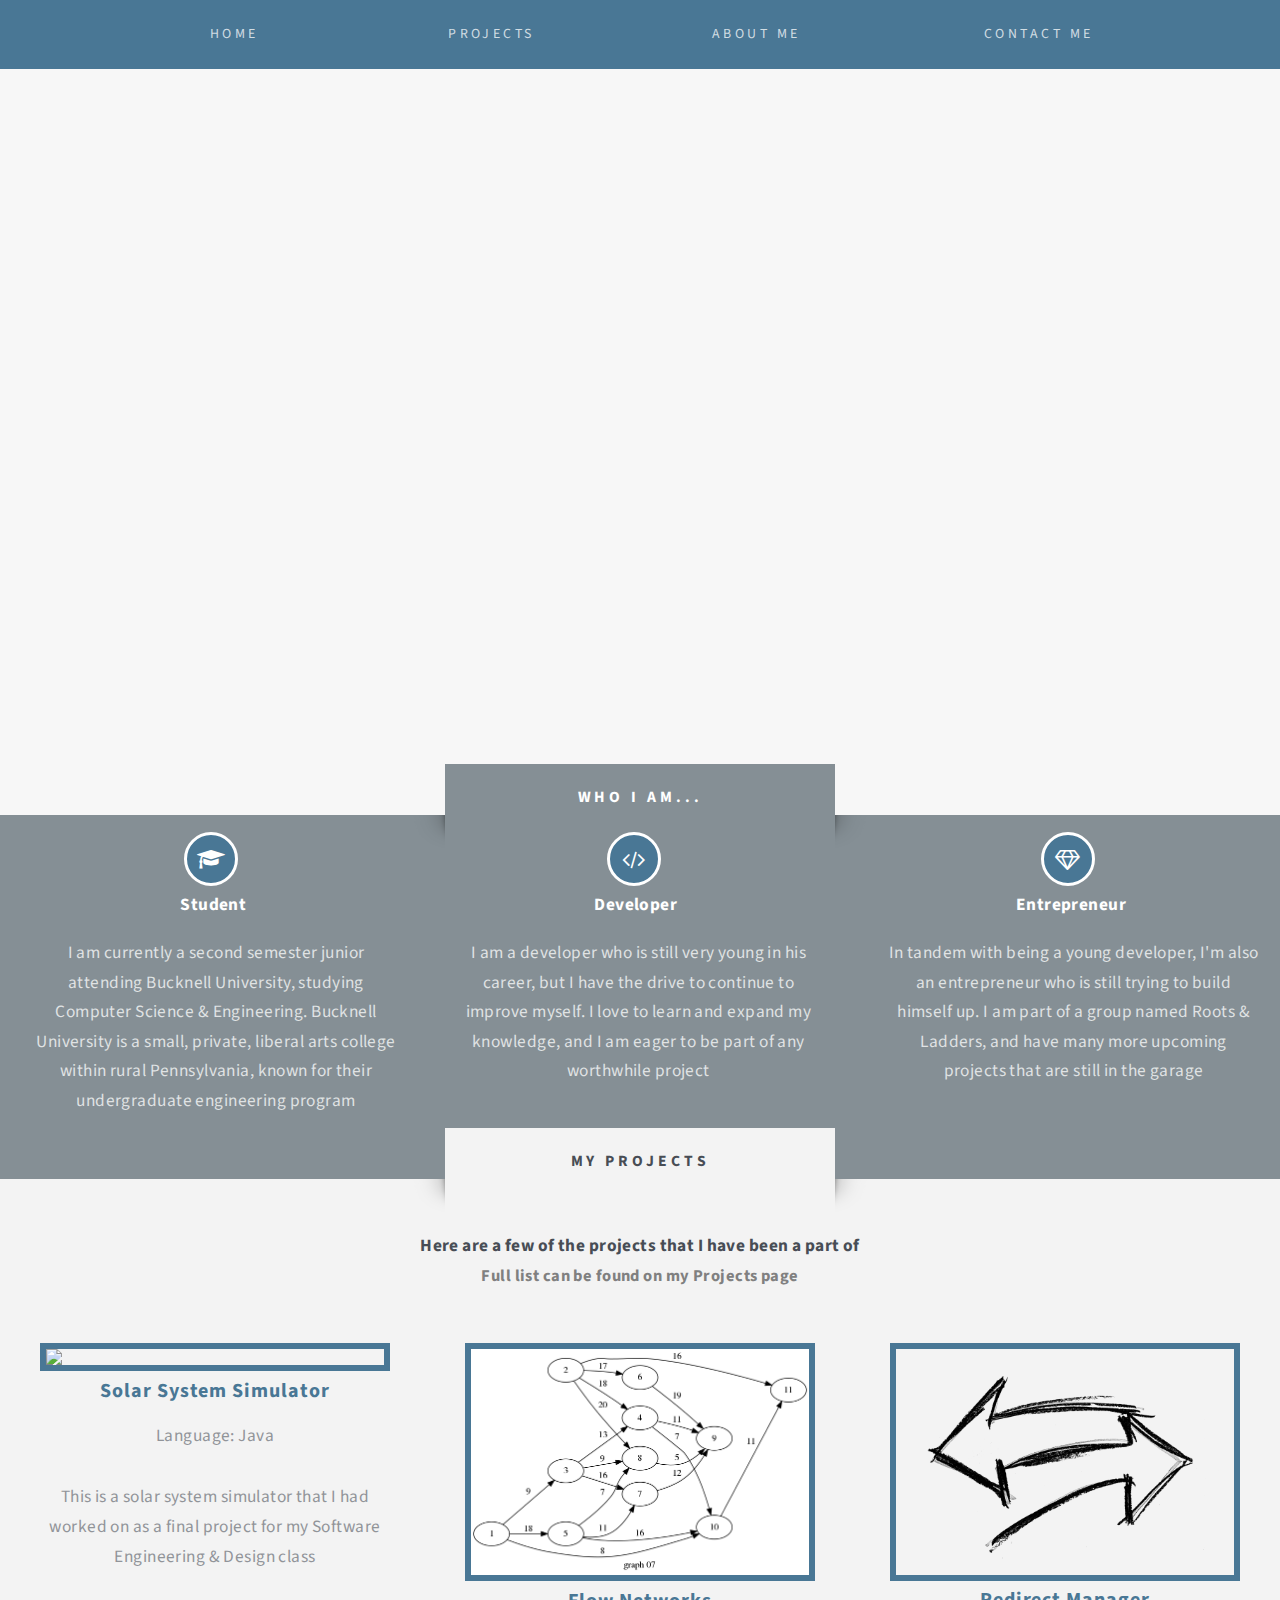
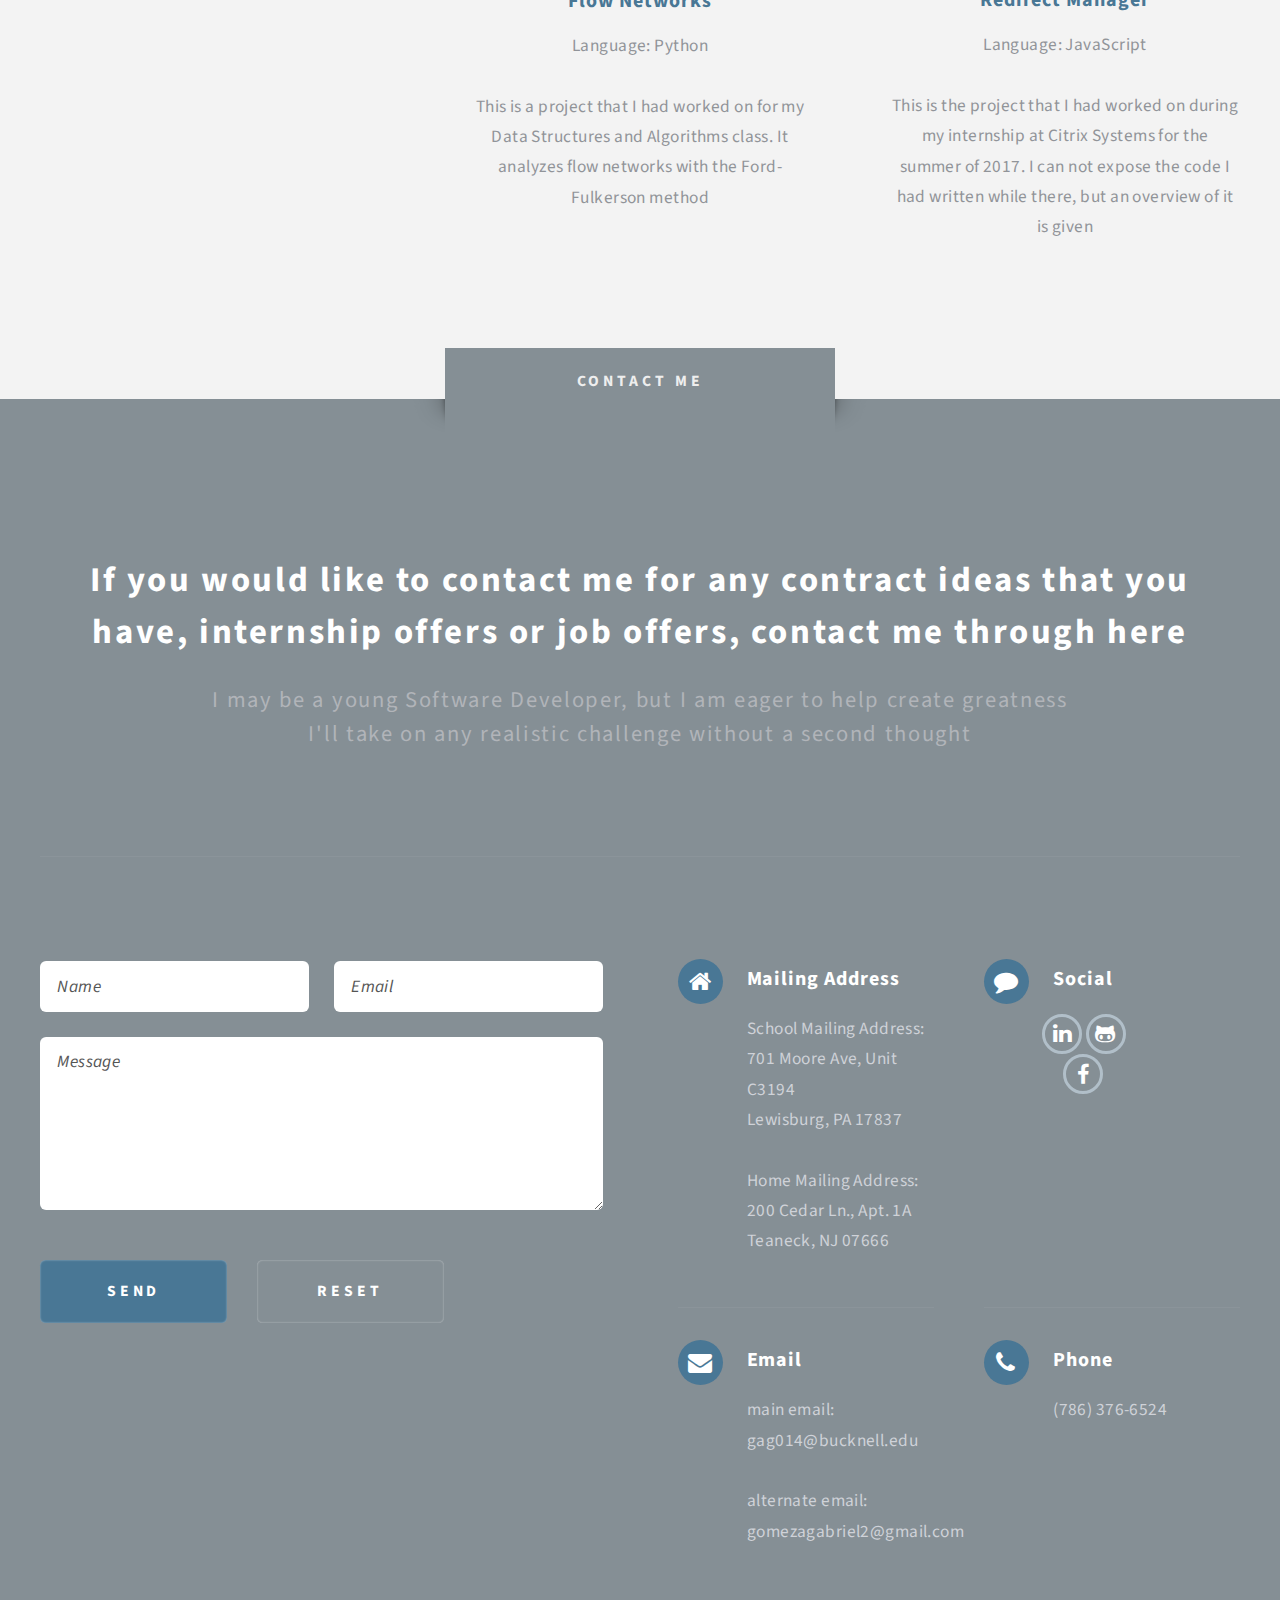
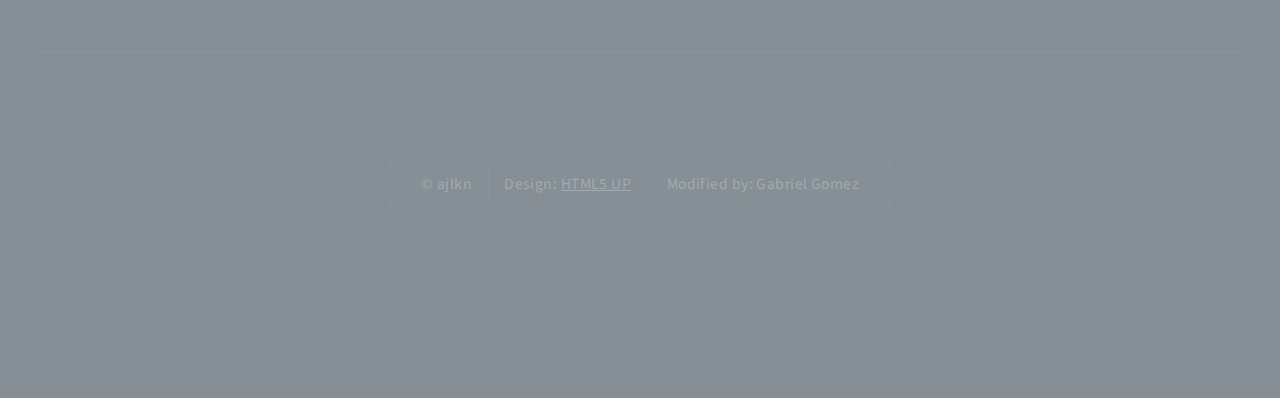
==== commit 9acb2e6b: "added pages" ====
--- a/index.html
+++ b/index.html
@@ -49,7 +49,7 @@
                             <div id="nav-wrapper" class="main">
                                 <nav id="mainNav">
                                         <ul>
-                                            <li class="current"><a href="index.html">Home</a></li>
+                                            <li class="current"><a href="#">Home</a></li>
                                             <li><a href="projects.html">Projects</a></li>
                                             <li><a href="about.html">About Me</a></li>
                                             <li><a href="contact.html">Contact Me</a></li>
--- a/assets/css/main.css
+++ b/assets/css/main.css
@@ -1383,7 +1383,7 @@
 		input[type="reset"].style1,
 		button.style1,
 		.button.style1 {
-			background: #2B3D49;
+			background: #497795;
 			color: #fff;
 		}
 
@@ -1392,7 +1392,7 @@
 			input[type="reset"].style1:hover,
 			button.style1:hover,
 			.button.style1:hover {
-				background-color: #585E62;
+				background-color: #2B3D49;
 			}
 
 			input[type="button"].style1:active,
@@ -1400,7 +1400,7 @@
 			input[type="reset"].style1:active,
 			button.style1:active,
 			.button.style1:active {
-				background-color: #d96760;
+				background-color: #2B3D49;
 			}
 
 		input[type="button"].style2,
@@ -1761,7 +1761,7 @@
 		}
 
 		#footer-wrapper .feature-list h3:before {
-			background: #3d4249 ;
+			background: #497795 ;
 		}
 
 /* Who I am */
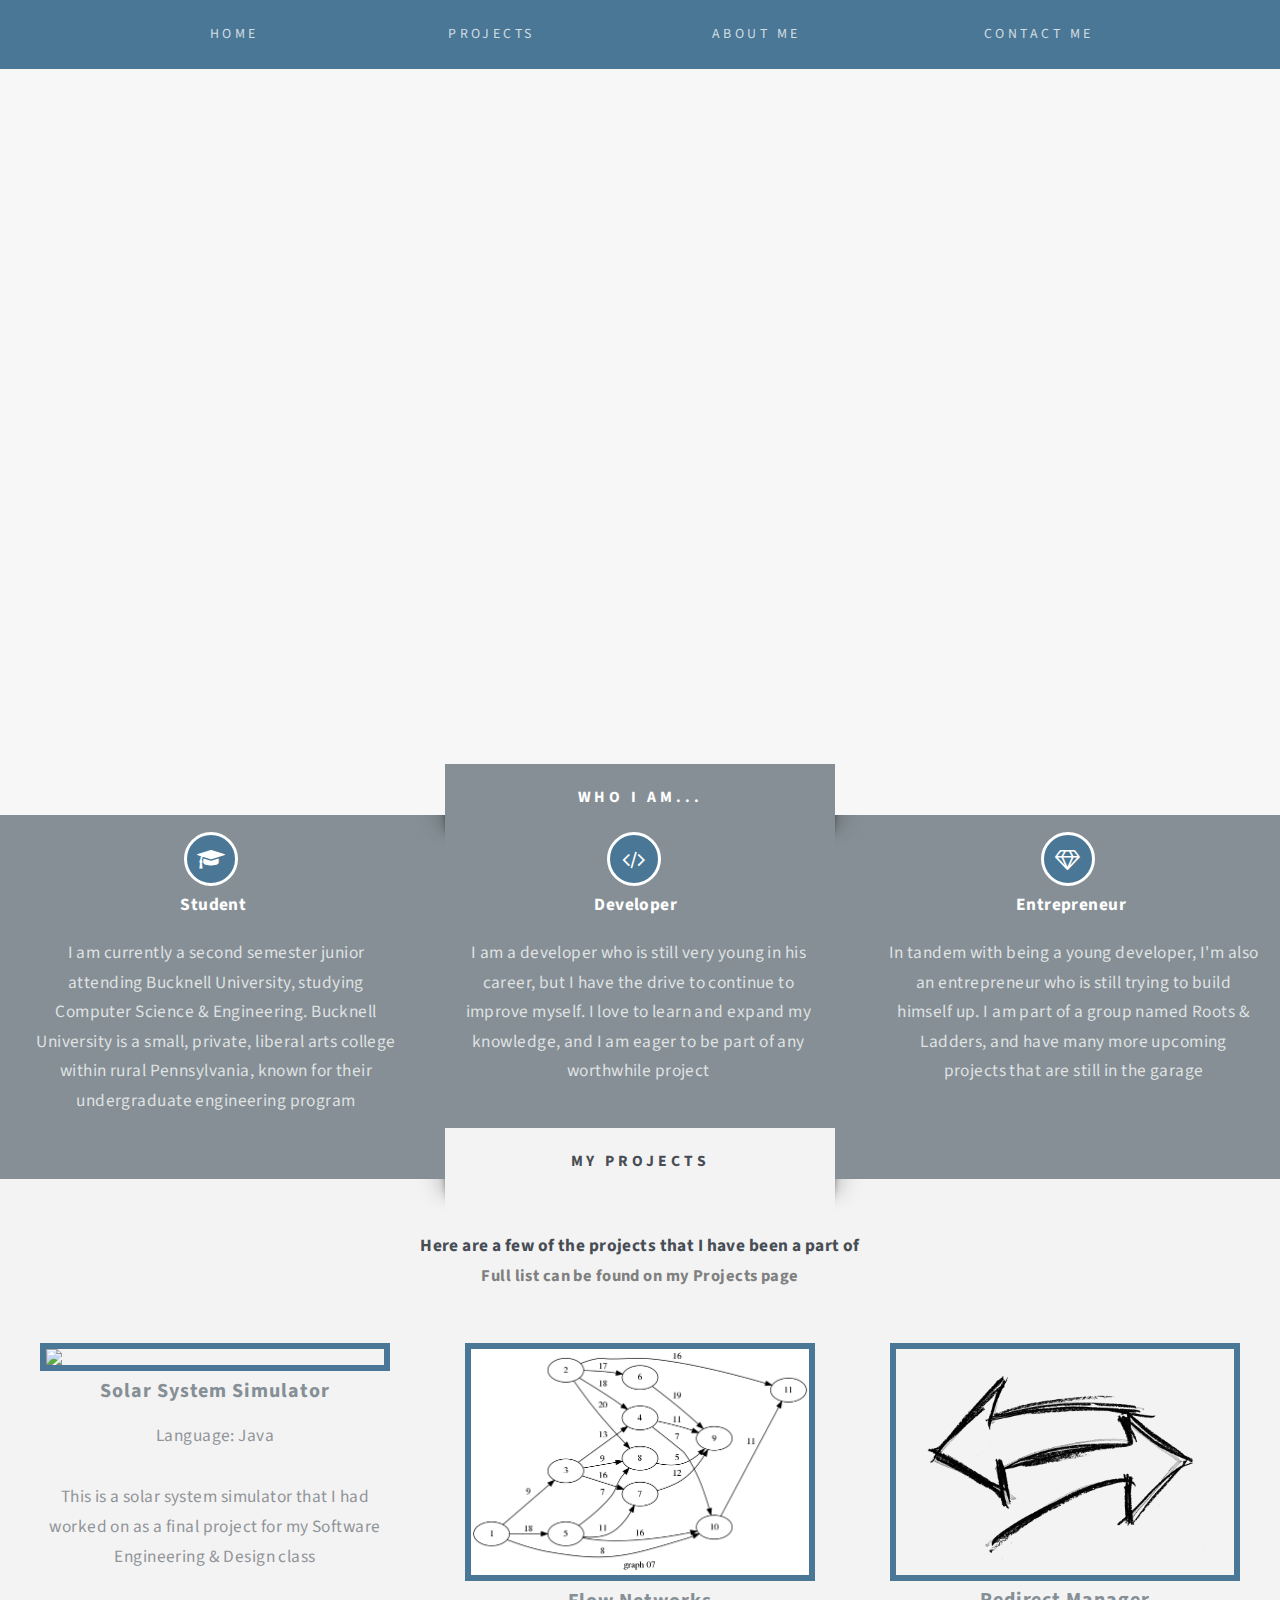
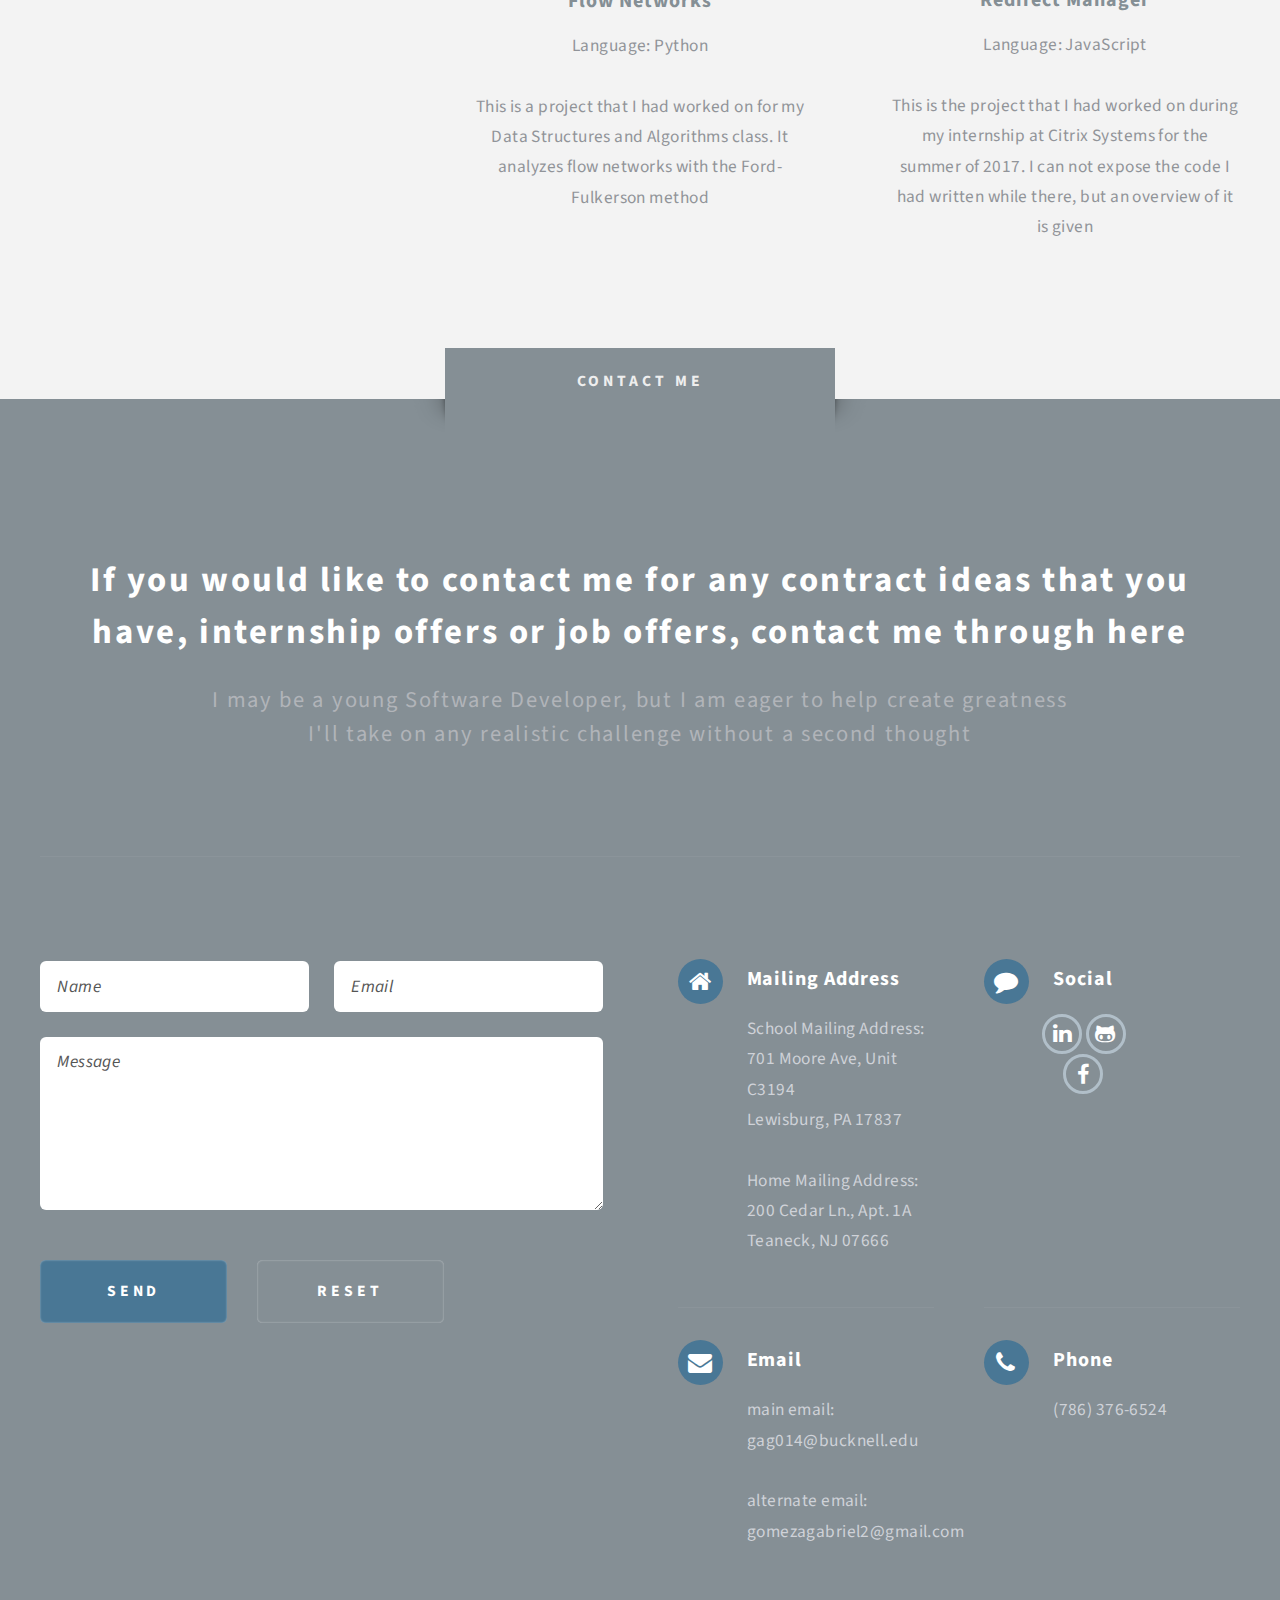
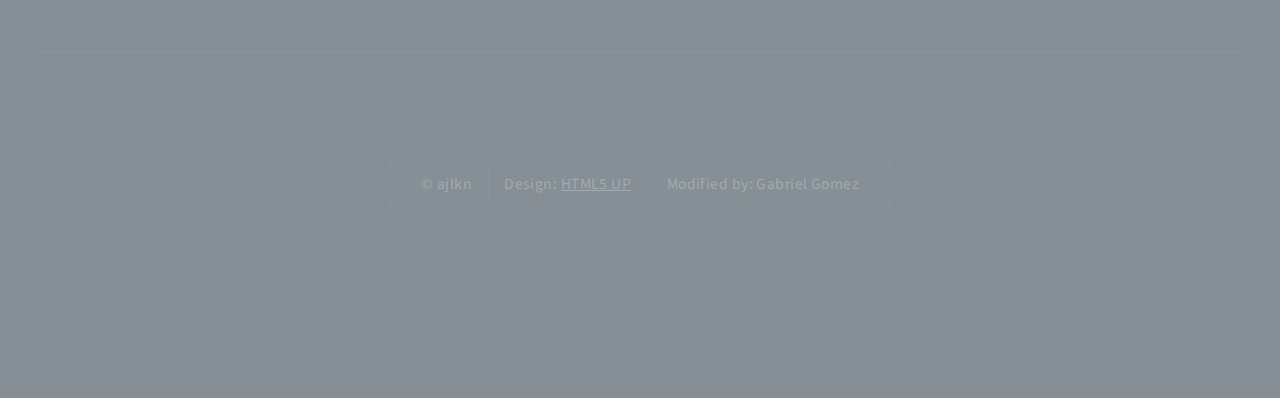
==== commit 28bbd46a: "projects page done" ====
--- a/index.html
+++ b/index.html
@@ -98,82 +98,6 @@
                         </div>
                     </div>
 				</div>
-
-			<!-- Main -->
-<!--
-				<div class="wrapper style2">
-					<div class="title">The Details</div>
-					<div id="main" class="container">
--->
-
-						<!-- Image -->
-<!--
-							<a href="#" class="image featured">
-								<img src="images/pic01.jpg" alt="" />
-							</a>
--->
-
-						<!-- Features -->
-<!--
-							<section id="features">
-								<header class="style1">
-									<h2>Dolor consequat feugiat amet veroeros</h2>
-									<p>Feugiat dolor nullam orci pretium phasellus justo</p>
-								</header>
-								<div class="feature-list">
-									<div class="row">
-										<div class="6u 12u(mobile)">
-											<section>
-												<h3 class="icon fa-graduation-cap">Mattis velit diam vulputate</h3>
-												<p>Eget mattis at, laoreet vel et velit aliquam diam ante, aliquet sit amet vulputate. Eget mattis at, laoreet vel velit lorem.</p>
-											</section>
-										</div>
-										<div class="6u 12u(mobile)">
-											<section>
-												<h3 class="icon fa-refresh">Lorem ipsum dolor sit veroeros</h3>
-												<p>Eget mattis at, laoreet vel et velit aliquam diam ante, aliquet sit amet vulputate. Eget mattis at, laoreet vel velit lorem.</p>
-											</section>
-										</div>
-									</div>
-									<div class="row">
-										<div class="6u 12u(mobile)">
-											<section>
-												<h3 class="icon fa-picture-o">Pretium phasellus justo lorem</h3>
-												<p>Eget mattis at, laoreet vel et velit aliquam diam ante, aliquet sit amet vulputate. Eget mattis at, laoreet vel velit lorem.</p>
-											</section>
-										</div>
-										<div class="6u 12u(mobile)">
-											<section>
-												<h3 class="icon fa-cog">Tempus sed pretium orci</h3>
-												<p>Eget mattis at, laoreet vel et velit aliquam diam ante, aliquet sit amet vulputate. Eget mattis at, laoreet vel velit lorem.</p>
-											</section>
-										</div>
-									</div>
-									<div class="row">
-										<div class="6u 12u(mobile)">
-											<section>
-												<h3 class="icon fa-wrench">Aliquam consequat et feugiat</h3>
-												<p>Eget mattis at, laoreet vel et velit aliquam diam ante, aliquet sit amet vulputate. Eget mattis at, laoreet vel velit lorem.</p>
-											</section>
-										</div>
-										<div class="6u 12u(mobile)">
-											<section>
-												<h3 class="icon fa-check">Dolore laoreet aliquam mattis</h3>
-												<p>Eget mattis at, laoreet vel et velit aliquam diam ante, aliquet sit amet vulputate. Eget mattis at, laoreet vel velit lorem.</p>
-											</section>
-										</div>
-									</div>
-								</div>
-								<ul class="actions actions-centered">
-									<li><a href="#" class="button style1 big">Get Started</a></li>
-									<li><a href="#" class="button style2 big">More Info</a></li>
-								</ul>
-							</section>
-
-					</div>
-				</div>
--->
-
 			<!-- Highlights -->
 				<div class="wrapper style3">
 					<div class="title">My Projects</div>
@@ -191,11 +115,6 @@
                                         </a>
 									<h3><a id="examples" href="https://github.com/gabegomez014/SSS">Solar System Simulator</a></h3>
 									<p>Language: Java<br><br>This is a solar system simulator that I had worked on as a final project for my Software Engineering &amp; Design class</p>
-<!--
-									<ul class="actions">
-										<li><a href="#" class="button style1">Learn More</a></li>
-									</ul>
--->
 								</section>
 							</div>
 							<div class="4u 12u(mobile)">
--- a/assets/css/main.css
+++ b/assets/css/main.css
@@ -167,7 +167,7 @@
 	}
 
 /* Grid */
-
+    
 	.row {
 		border-bottom: solid 1px transparent;
 		-moz-box-sizing: border-box;
@@ -1883,7 +1883,7 @@
     }
 
     #examples {
-        color: #497795;
+        color: #858F95;
         transition: color 1s
     }
 
@@ -2377,6 +2377,8 @@
 
 	}
 
+    /* Projects Page */
+
 /* Tablet Only */
 
 	@media screen and (min-width: 737px) and (max-width: 1200px) {
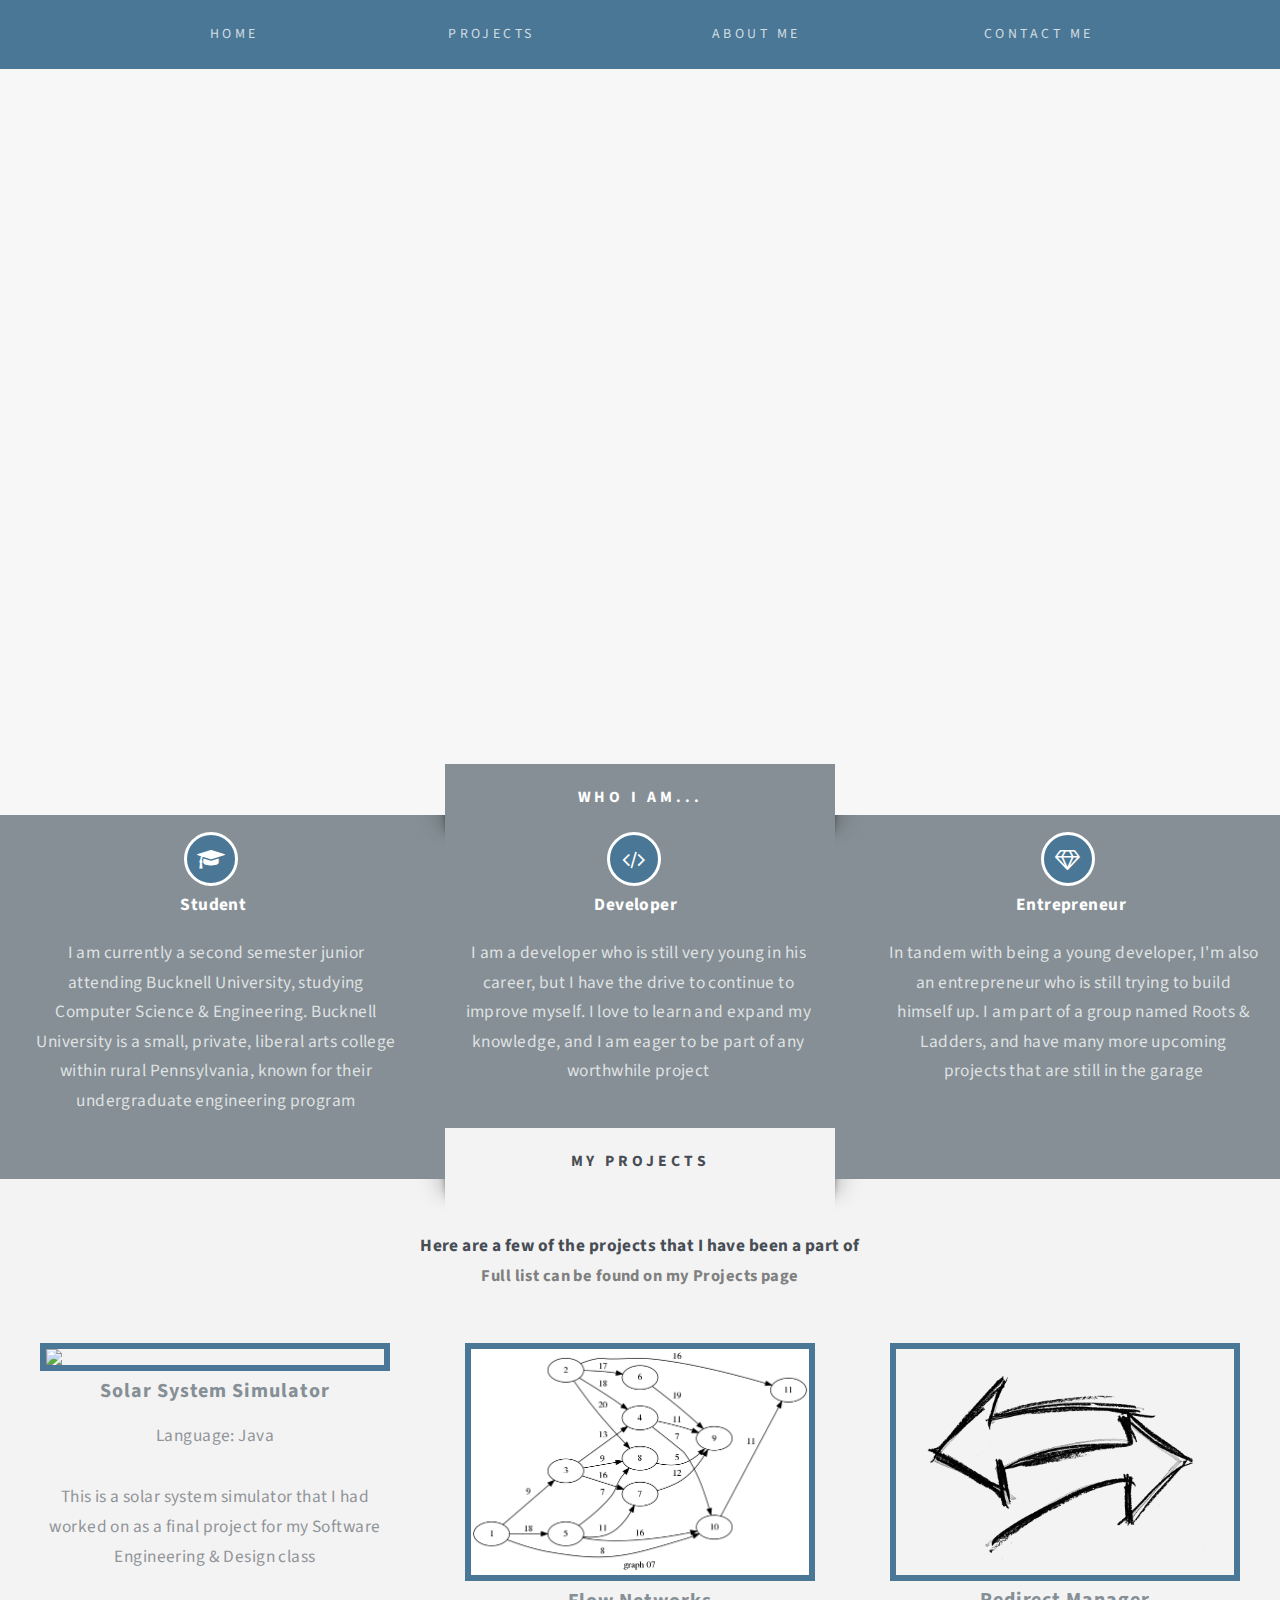
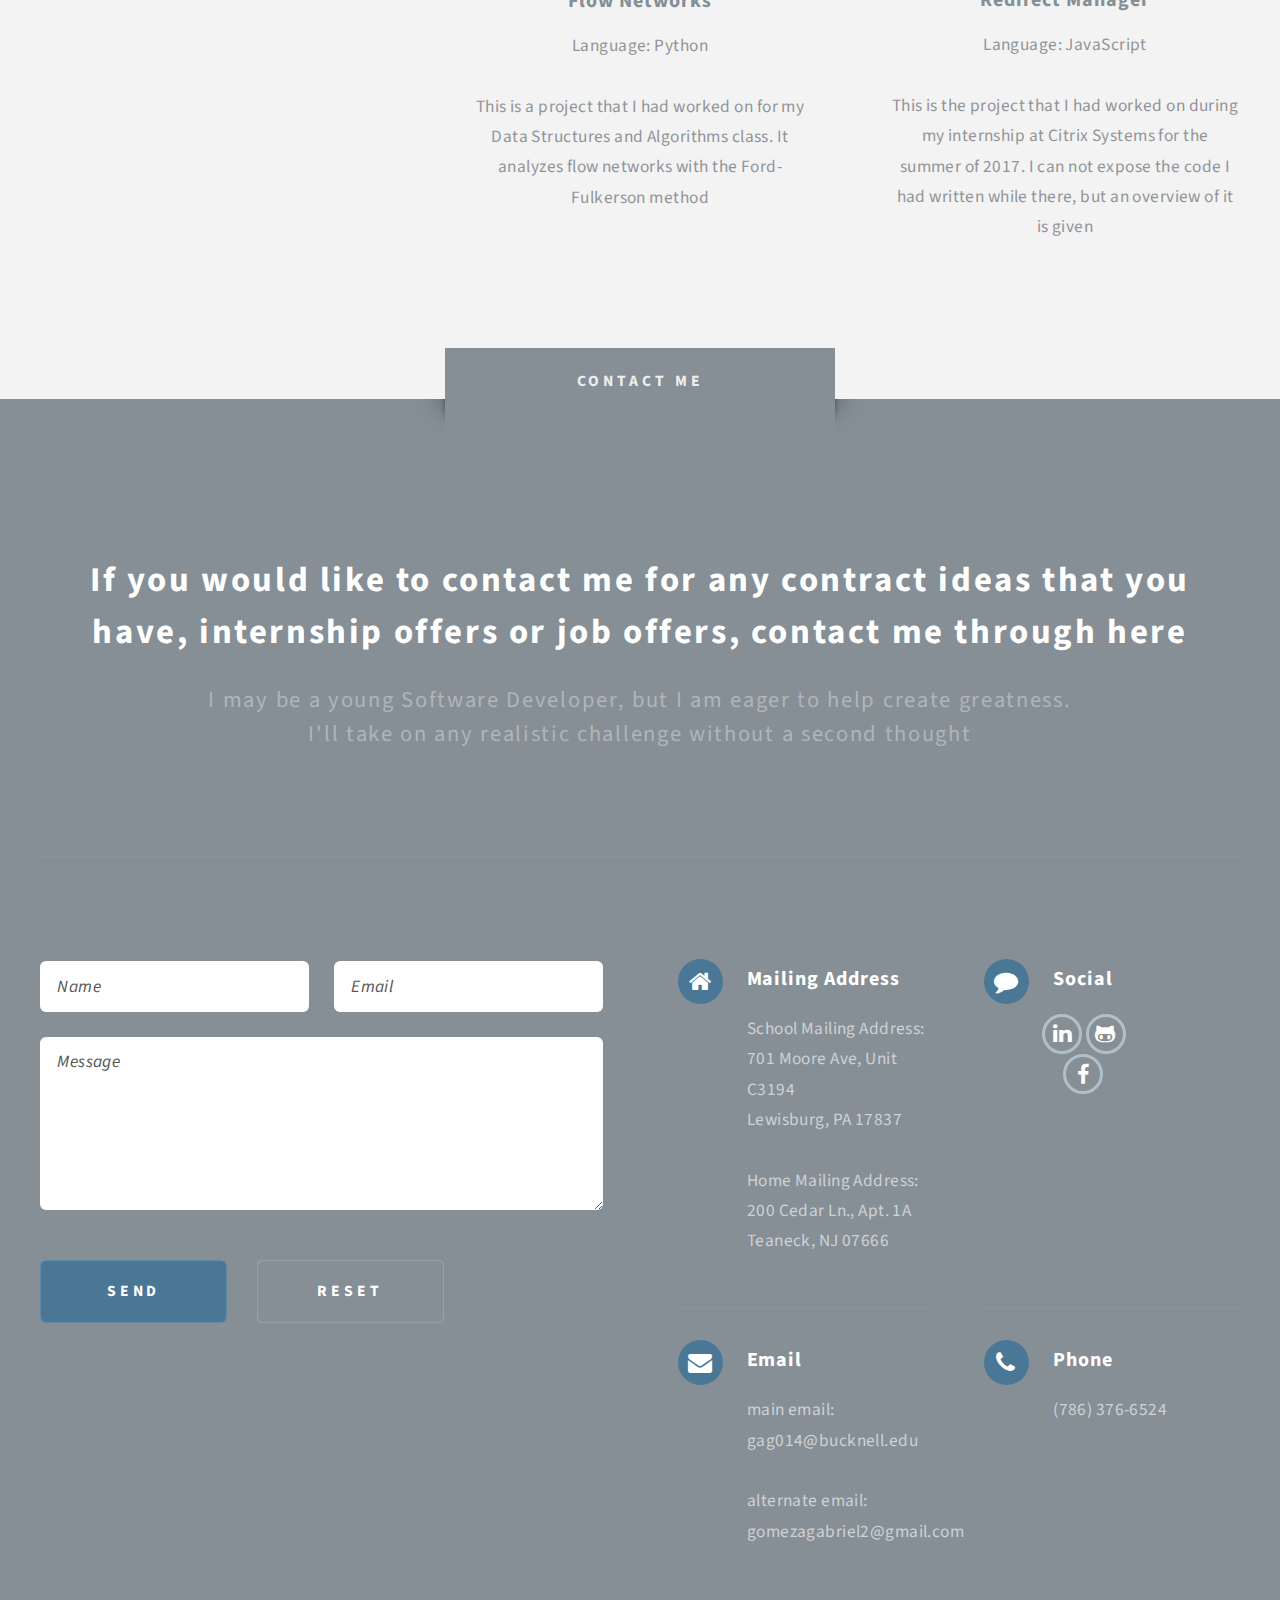
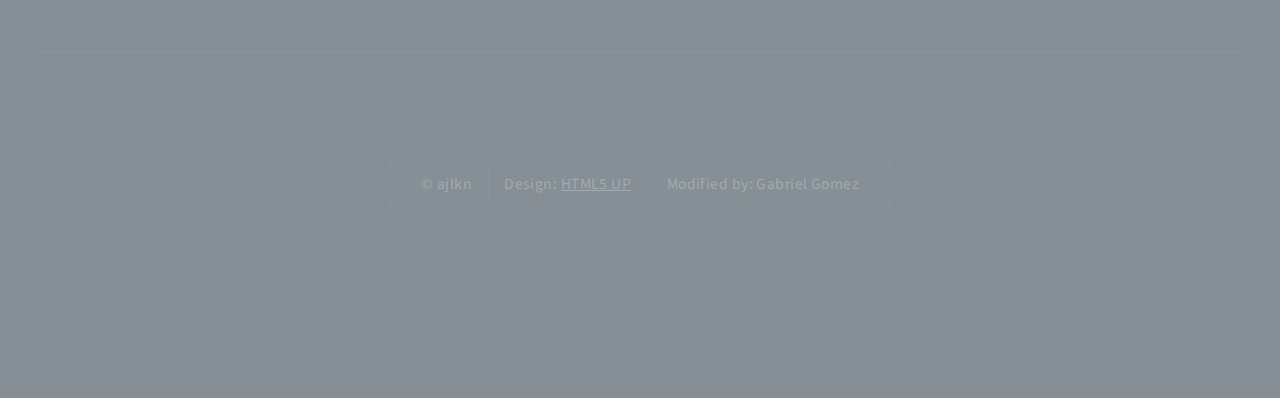
==== commit 2c6fad08: "projects page complete" ====
--- a/index.html
+++ b/index.html
@@ -146,7 +146,7 @@
 						<header class="style1">
 							<h2>If you would like to contact me for any contract ideas that you have, internship offers or job offers, contact me through here</h2>
 							<p>
-								I may be a young Software Developer, but I am eager to help create greatness<br />
+								I may be a young Software Developer, but I am eager to help create greatness.<br />
 								I'll take on any realistic challenge without a second thought
 							</p>
 						</header>
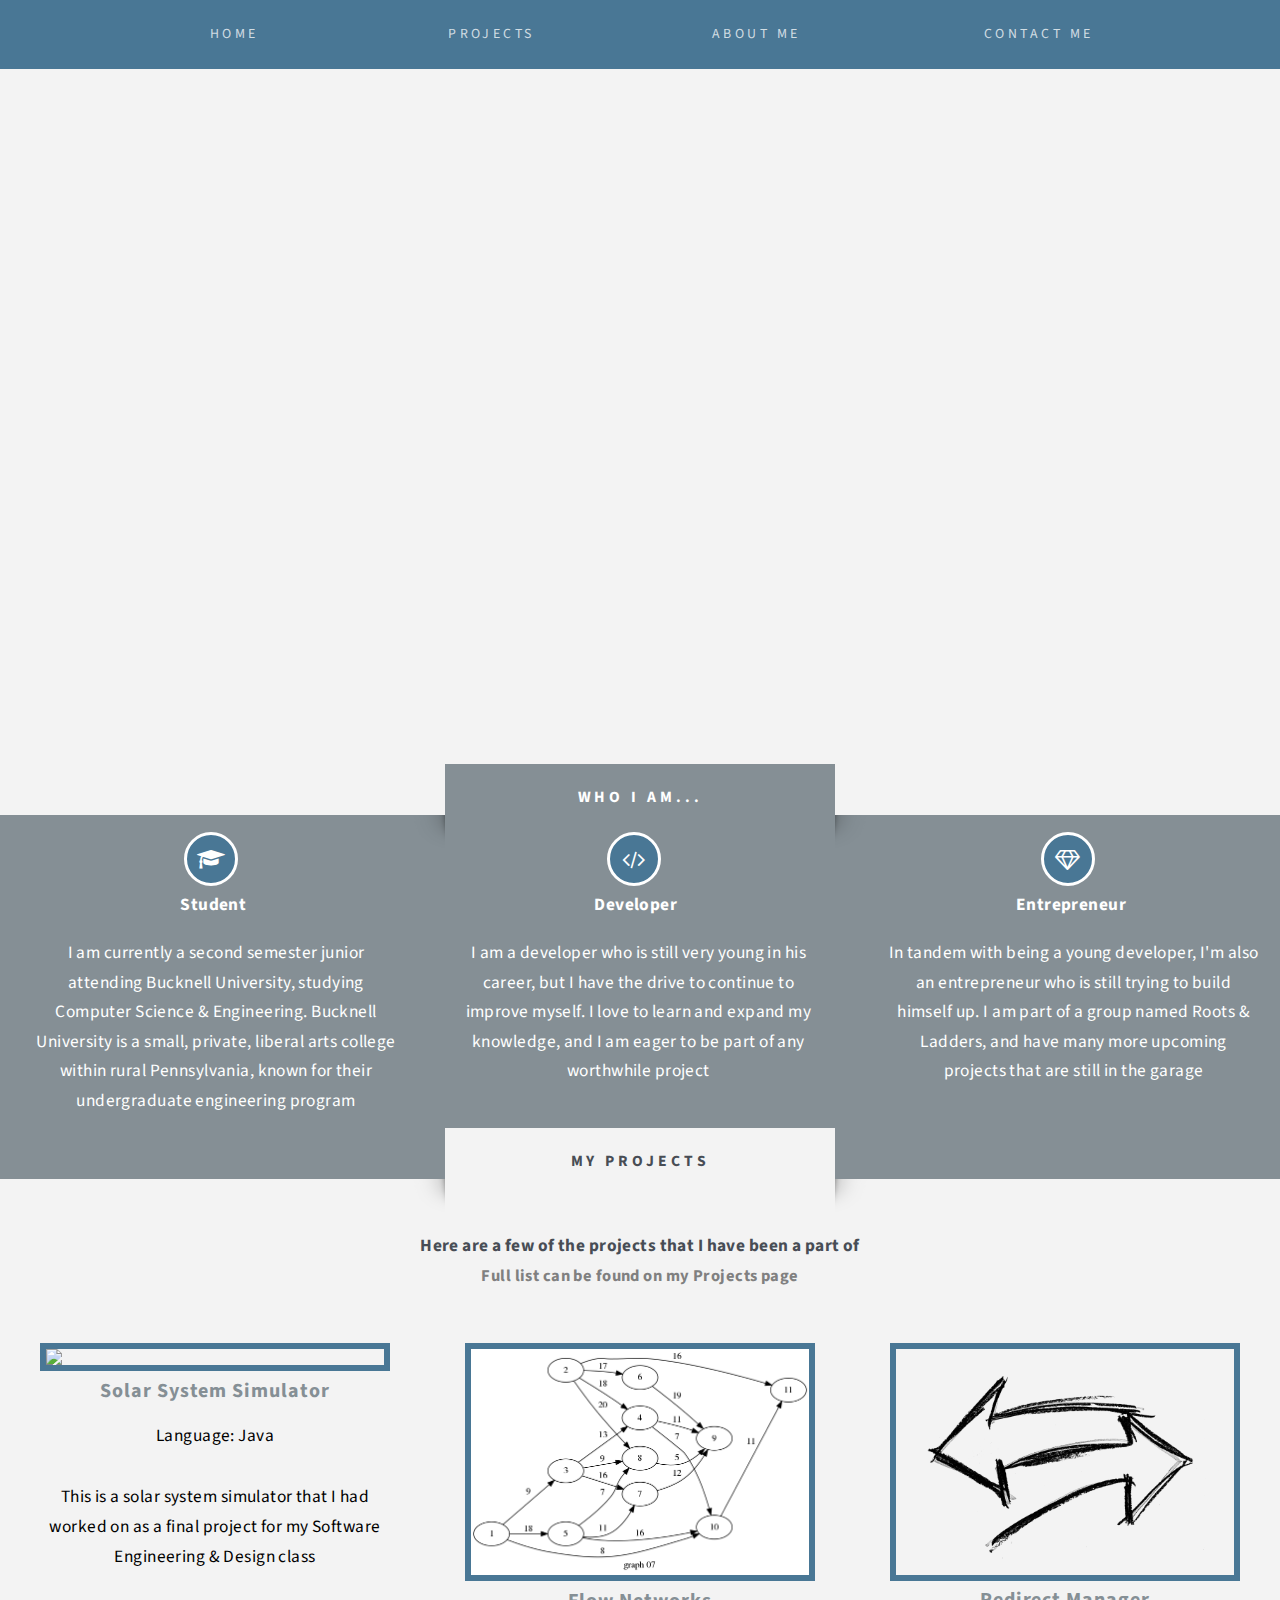
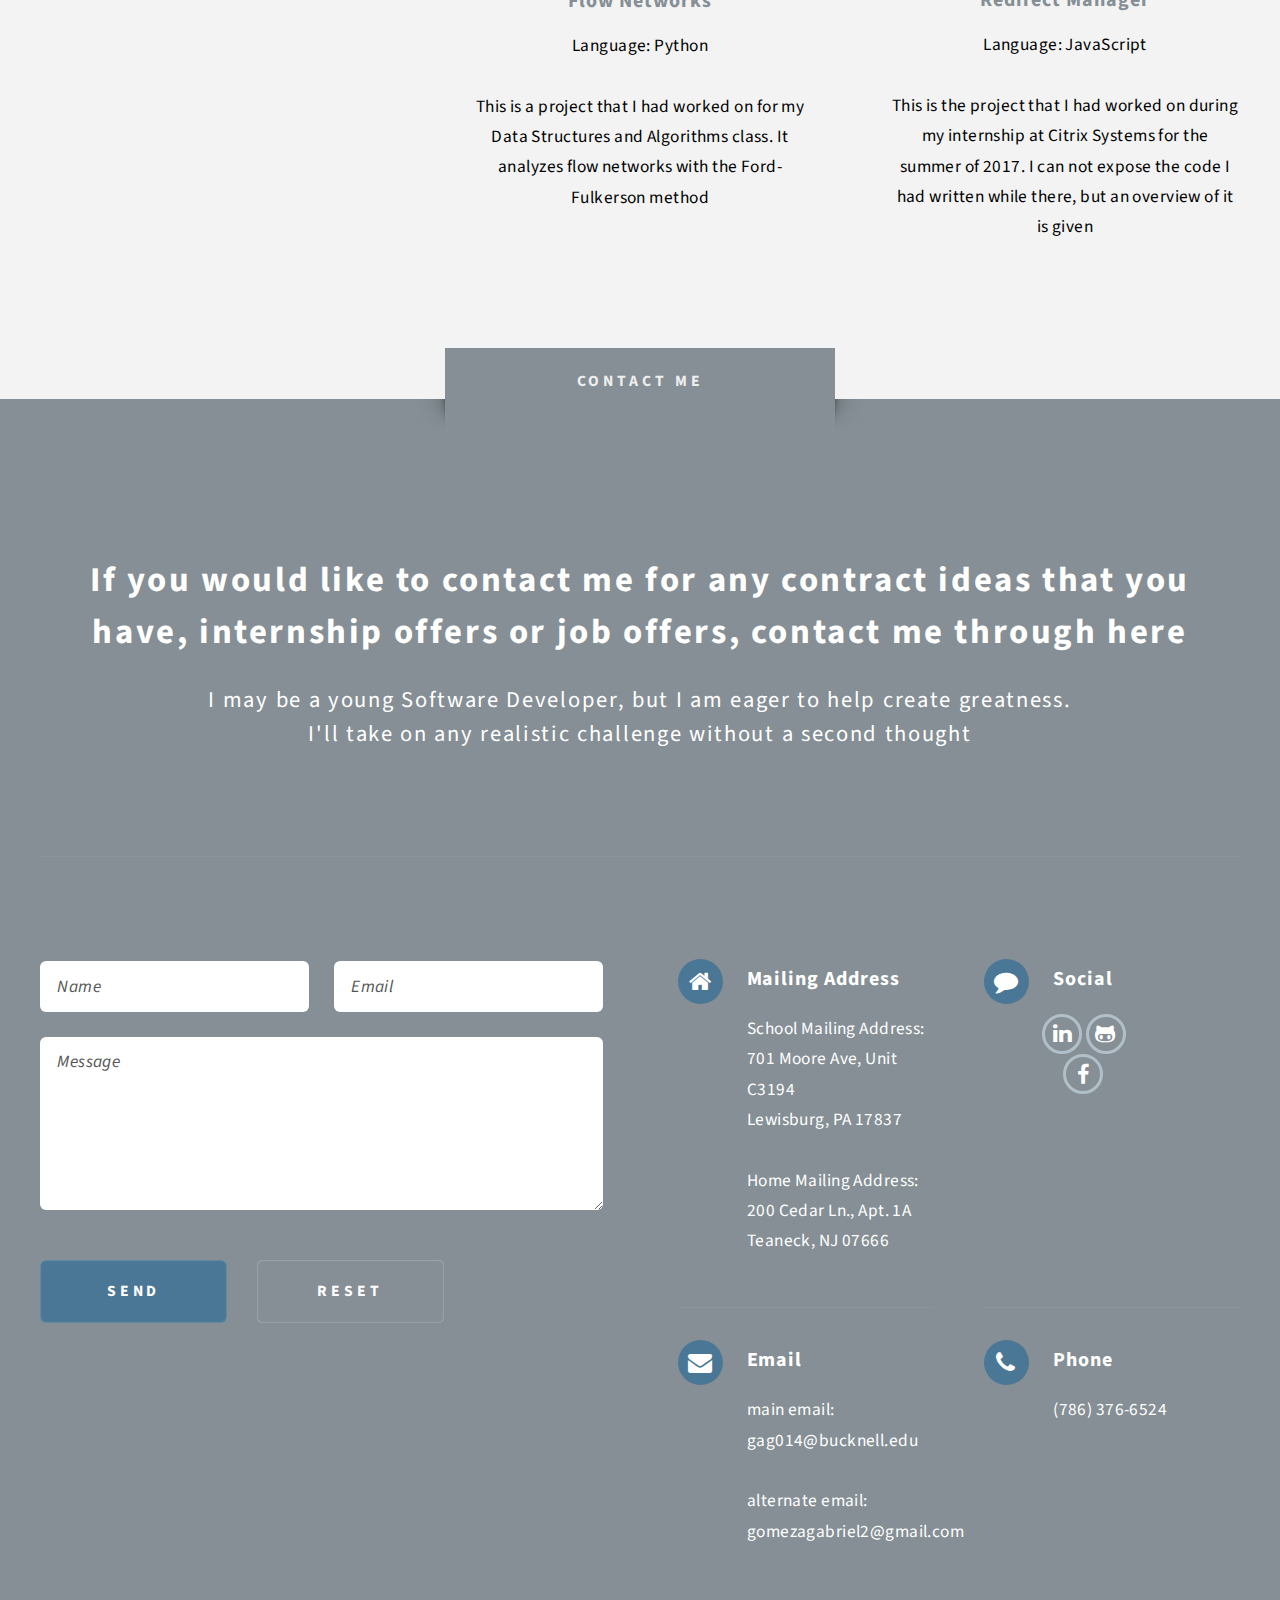
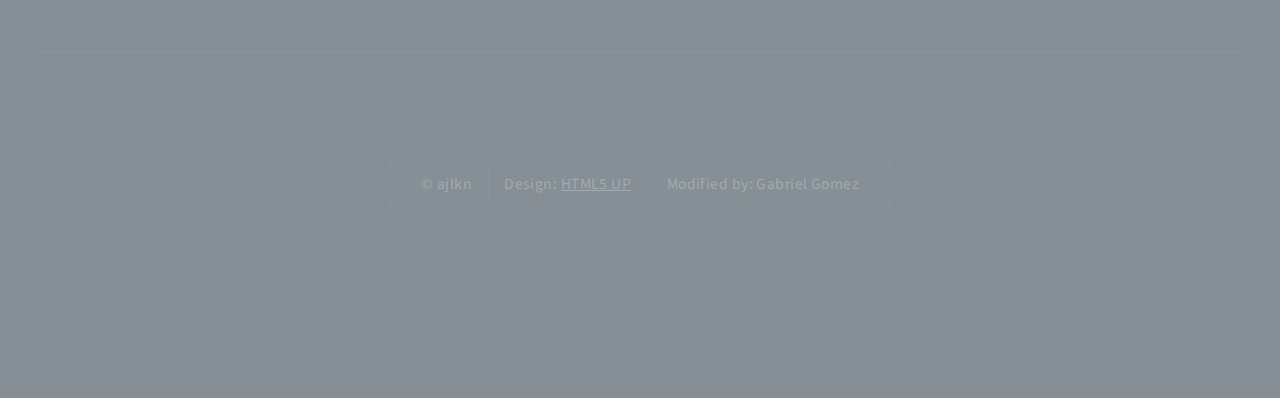
==== commit e87e7f4f: "About page done" ====
--- a/index.html
+++ b/index.html
@@ -61,7 +61,7 @@
                                         <polygon id="navPoly" points="0 0, 100 0, 50 60"/>
                                     </svg>
                                     
-                                    <img id="triLogo" src="images/GABE%20LOGO.png"/>
+                                    <img id="triLogo" src="images/GABE%20WHITE.png"/>
                                 </div>
                             </div>
             
@@ -69,21 +69,6 @@
 			<!-- Intro -->
 				<div id="intro-wrapper" class="wrapper style1">
 					<div id = "title" class="title">Who I am...</div>
-<!--
-					<section id="intro" class="container">
-						<p class="style1">My name is Gabriel Gomez. I am a student attending Bucknell University, studying Computer Science and Engineering.</p>
-						<p class="style2">
-							Escape Velocity is a free responsive<br class="mobile-hide" />
-							site template by <a href="http://html5up.net" class="nobr">HTML5 UP</a>
-						</p>
-						<p class="style3">It's <strong>responsive</strong>, built on <strong>HTML5</strong> and <strong>CSS3</strong>, and released for
-						free under the <a href="http://html5up.net/license">Creative Commons Attribution 3.0 license</a>, so use it for any of
-						your personal or commercial projects &ndash; just be sure to credit us!</p>
-						<ul class="actions">
-							<li><a href="#" class="button style3 big">Proceed</a></li>
-						</ul>
-					</section>
--->
                     
                     <div id = "columns" class="row">
                         <div id = "column1" class="column">
--- a/assets/css/main.css
+++ b/assets/css/main.css
@@ -675,6 +675,7 @@
 
 		.row.\31 50\25 > * {
 			padding: 52.5px 0 0 52.5px;
+            text-align: center
 		}
 
 		.row.\31 50\25 {
@@ -1158,6 +1159,7 @@
 
 	p, ul, ol, dl, table, blockquote, form {
 		margin-bottom: 2em;
+        color: black;
 	}
 
 /* Table */
@@ -1284,6 +1286,7 @@
 	section:last-child,
 	article:last-child {
 		margin-bottom: 0;
+        color: black
 	}
 
 	header.style1 {
@@ -1295,8 +1298,19 @@
 		}
 
 		header.style1 p {
-			color: #b1b4b9;
-		}
+			color: white;
+		}
+
+        header.styleP p {
+            color: #6b6e7b
+        }
+
+    .projectsHeader {
+            font-size: 2em;
+            text-align: center;
+            margin-bottom: 6%;
+            margin-top: 4%;
+    }
 
 /* Image */
 
@@ -1332,7 +1346,13 @@
 		.image.featured {
 			display: inline-grid;
 			width: 100%;
-		}
+            border: 6px solid #497795;
+            transition: border 1s
+		}
+
+        .image.featured:hover {
+            border: 6px solid #2B3D49
+        }
 
 /* Button */
 
@@ -1784,6 +1804,10 @@
     text-align: center
 }
 
+#columns p {
+    color: white
+}
+
 .column h3 {
     position: relative;
     height: 100%;
@@ -2078,7 +2102,7 @@
 
 			.feature-list.small p {
 				margin: 0 0 0 4em;
-                color: #cfd2d8
+                color: white
 			}
 
 		/* Box */
@@ -2148,7 +2172,7 @@
 				padding: 12em 0;
                 background: #f3f3f3;
 		        background-size: cover;
-                opacity: 0.7
+                opacity: 1
 			}
 
 			.homepage #header {
@@ -2240,7 +2264,7 @@
 
             #navPoly {
                 fill: #497795;
-                fill-opacity:0.75
+                fill-opacity:1
             }
         
         
@@ -2425,6 +2449,13 @@
 			.homepage #header {
 				padding: 14em 0;
 			}
+        
+            .projectsHeader {
+                font-size: 2em;
+                text-align: center;
+                margin-bottom: 6%;
+                margin-top: 4%;
+            }
 
 		/* Logo */
 
@@ -2787,7 +2818,7 @@
                 height: 100%;
                 background: url("../../images/wolf.jpg") center center;
                 background-size: cover;
-                opacity: 0.7
+                opacity: 1
 			}
         
         
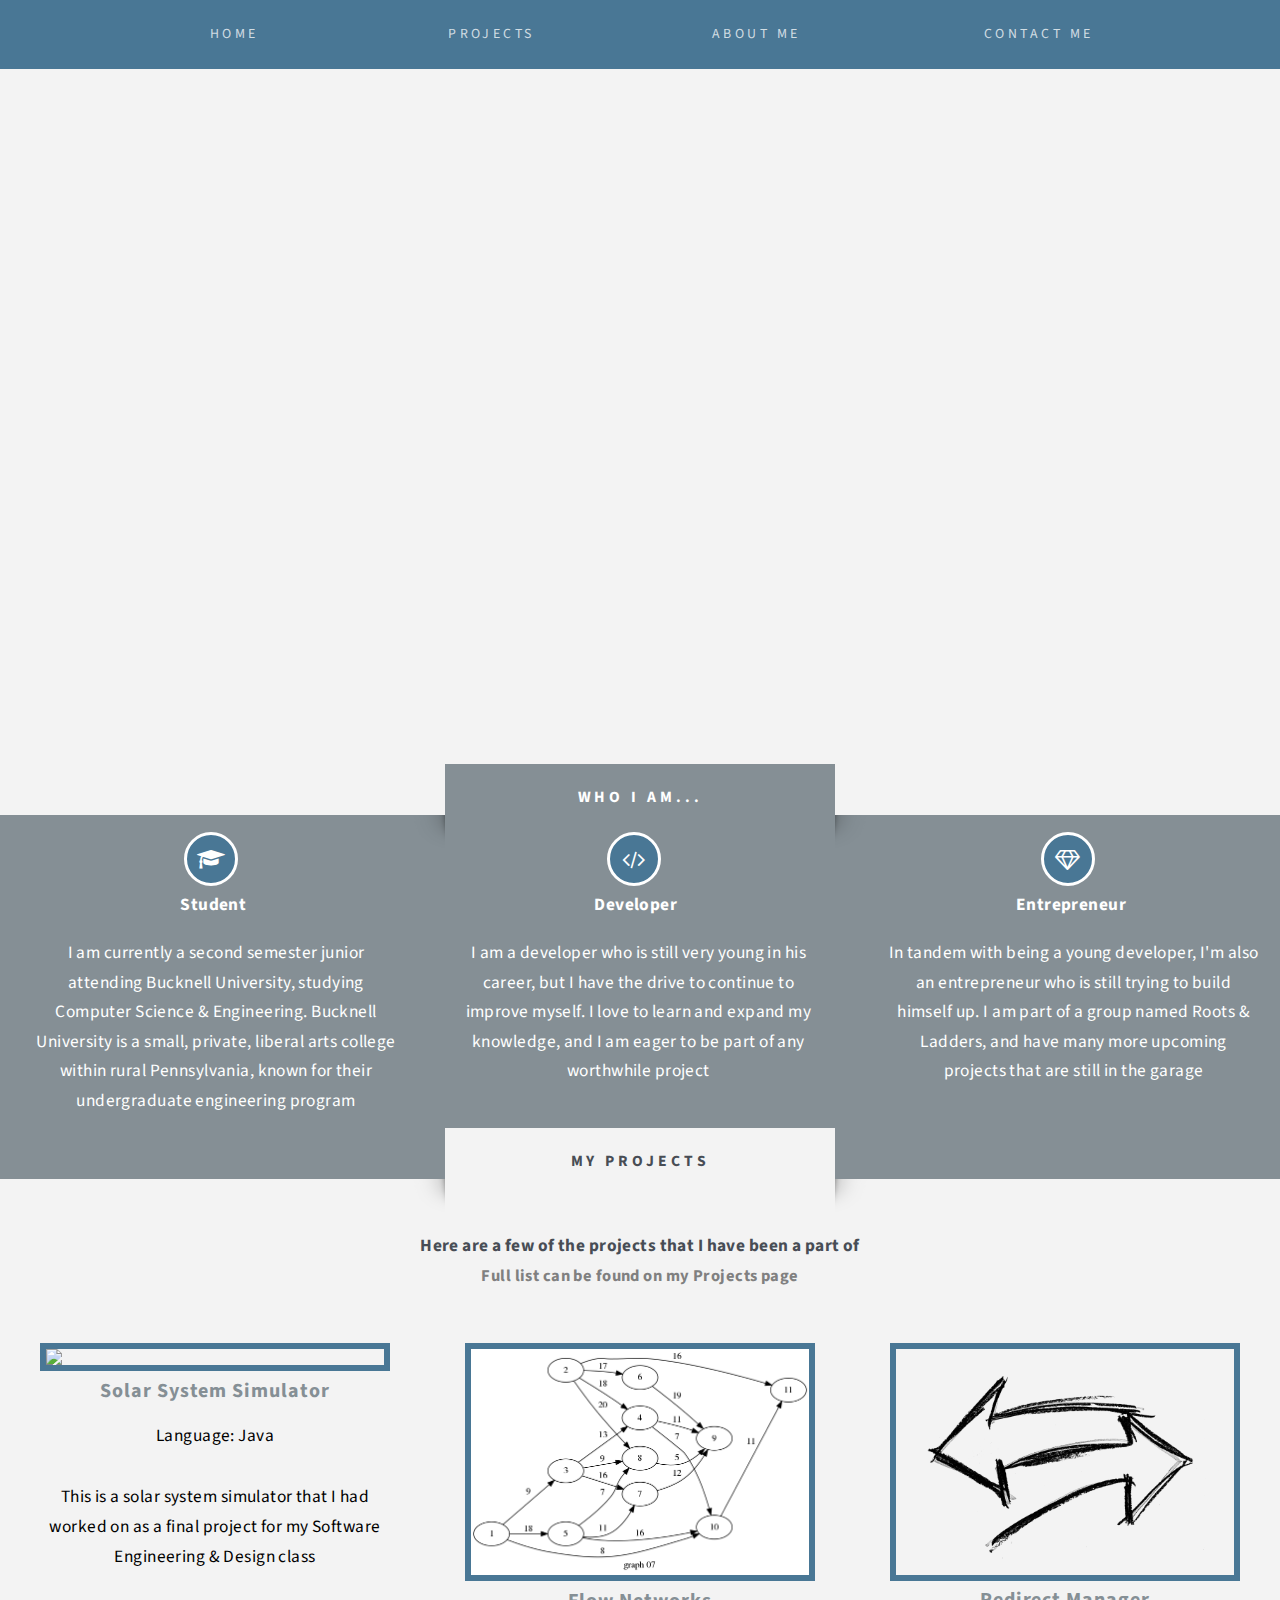
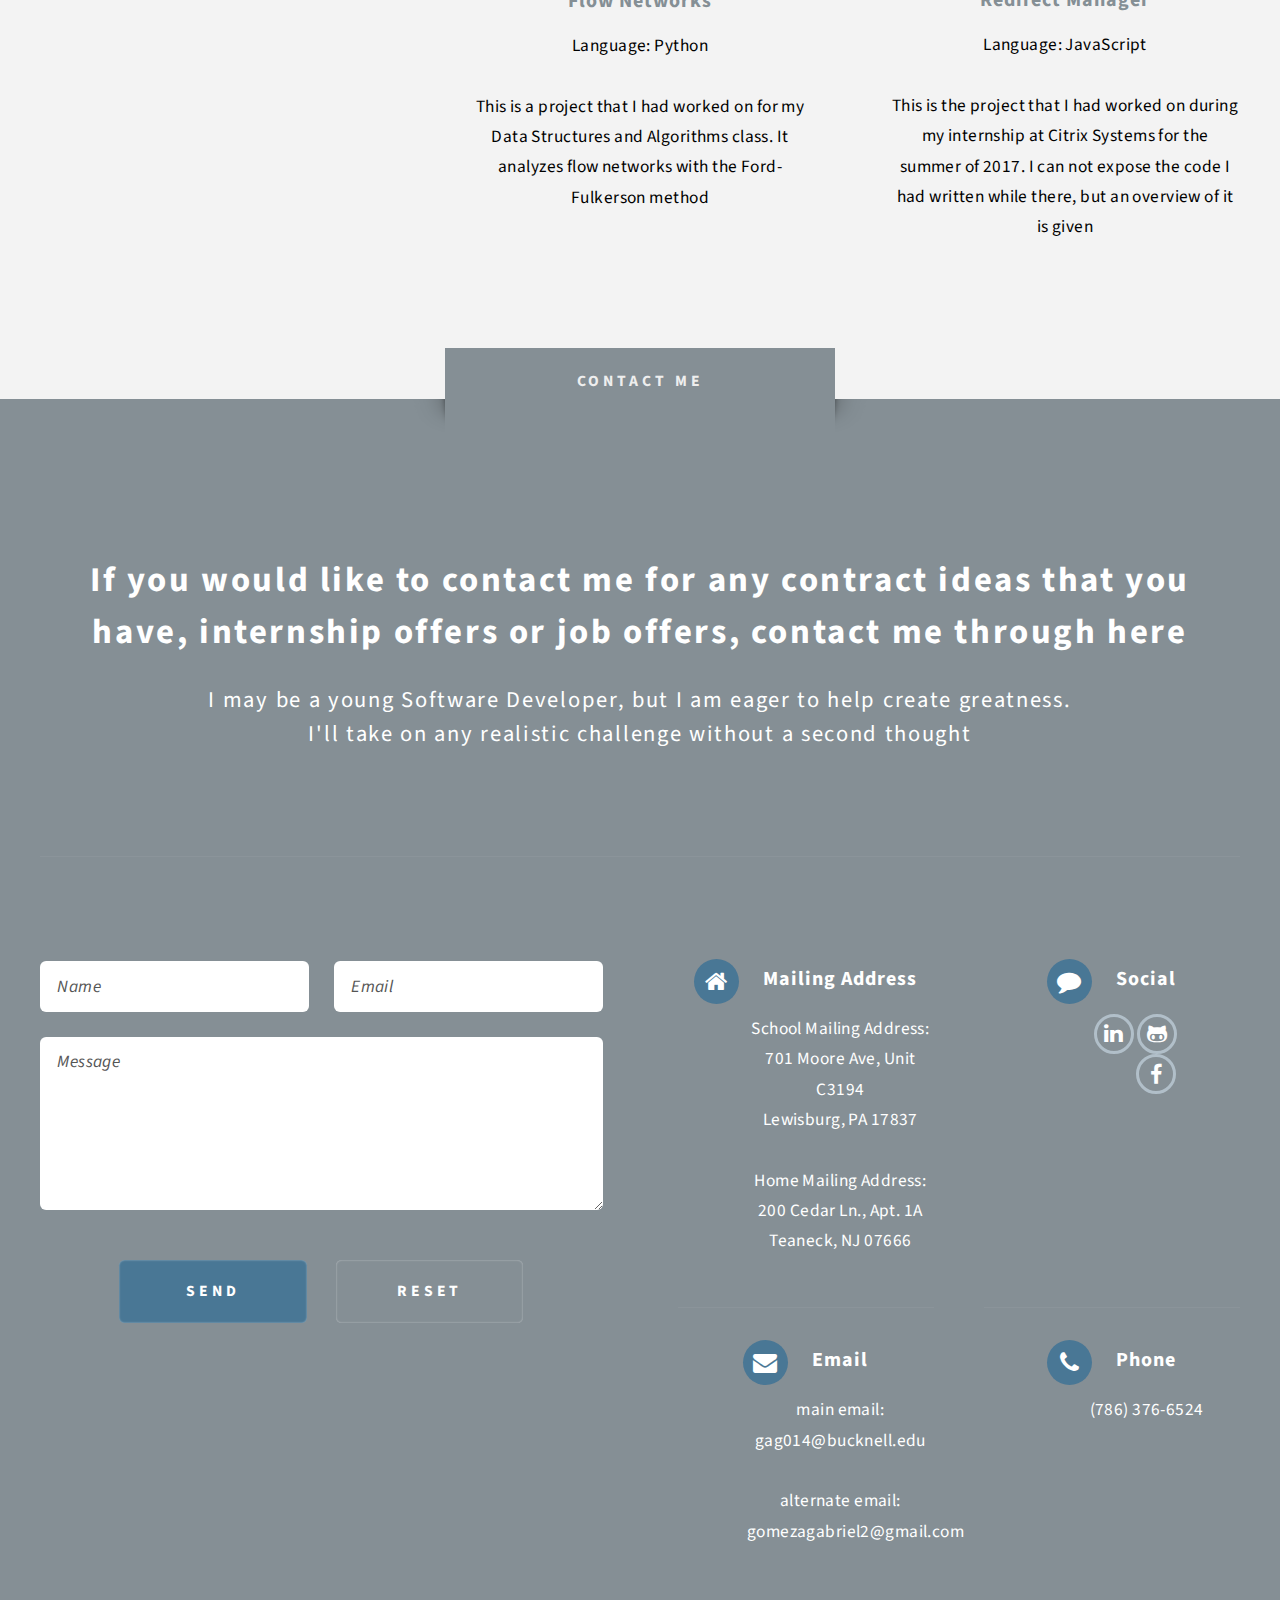
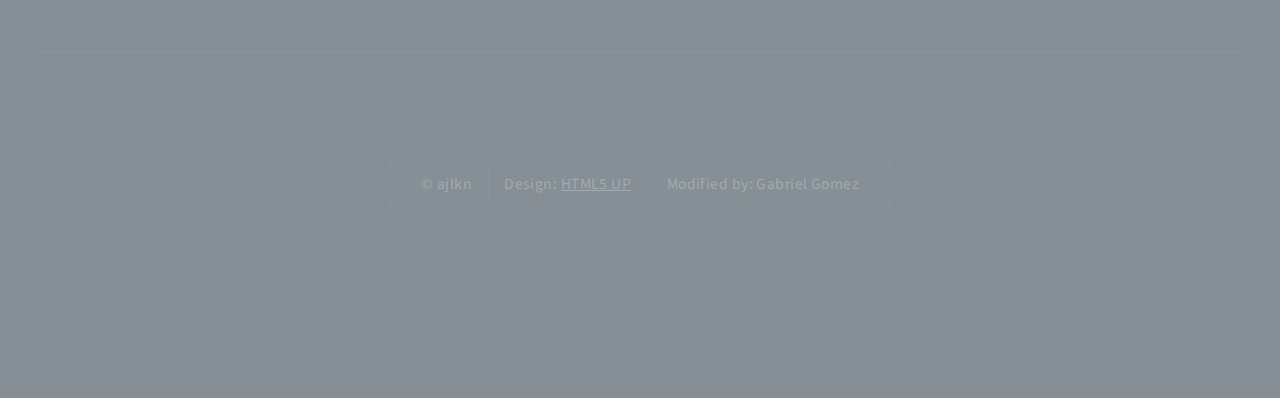
==== commit 546a2cb3: "site done for now" ====
--- a/index.html
+++ b/index.html
@@ -95,7 +95,7 @@
 						<div class="row 150%">
 							<div class="4u 12u(mobile)">
 								<section class="highlight">
-                                        <a href="https://github.com/gabegomez014/SSS" class="image featured"><div id="project1" class="overlay">
+                                        <a href="https://github.com/gabegomez014/SSS" class="image featured" target="_blank"><div id="project1" class="overlay">
                                             <img src="images/SSS_cover.png"/></div>
                                         </a>
 									<h3><a id="examples" href="https://github.com/gabegomez014/SSS">Solar System Simulator</a></h3>
@@ -104,7 +104,7 @@
 							</div>
 							<div class="4u 12u(mobile)">
 								<section class="highlight">
-									<a href="https://github.com/gabegomez014/flow_networks" class="image featured"><div id="project1" class="overlay"><img src="images/graph7.png" alt="Flow Network Example" />
+									<a href="https://github.com/gabegomez014/flow_networks" class="image featured" target="_blank"><div id="project1" class="overlay"><img src="images/graph7.png" alt="Flow Network Example" />
                                     </div>
                                     </a>
 									<h3><a id="examples" href="https://github.com/gabegomez014/flow_networks">Flow Networks</a></h3>
@@ -113,7 +113,7 @@
 							</div>
 							<div class="4u 12u(mobile)">
 								<section class="highlight">
-									<a href="https://github.com/gabegomez014/Redirect_Manager" class="image featured"><div id="project1" class="overlay"><img src="images/redirect.png" alt="Redirect Manager Image" />
+									<a href="https://github.com/gabegomez014/Redirect_Manager" class="image featured" target="_blank"><div id="project1" class="overlay"><img src="images/redirect.png" alt="Redirect Manager Image" />
                                         </div>
                                     </a>
 									<h3><a id="examples" href="https://github.com/gabegomez014/Redirect_Manager">Redirect Manager</a></h3>
@@ -225,7 +225,7 @@
 					</div>
 					<div id="copyright">
 						<ul>
-							<li>&copy; ajlkn</li><li>Design: <a href="http://html5up.net">HTML5 UP</a></li>
+							<li>&copy; ajlkn</li><li>Design: <a href="http://html5up.net" target="_blank">HTML5 UP</a></li>
                             <li>Modified by: Gabriel Gomez</li>
 						</ul>
 					</div>
--- a/assets/css/main.css
+++ b/assets/css/main.css
@@ -1286,7 +1286,8 @@
 	section:last-child,
 	article:last-child {
 		margin-bottom: 0;
-        color: black
+        color: black;
+        text-align: center
 	}
 
 	header.style1 {
